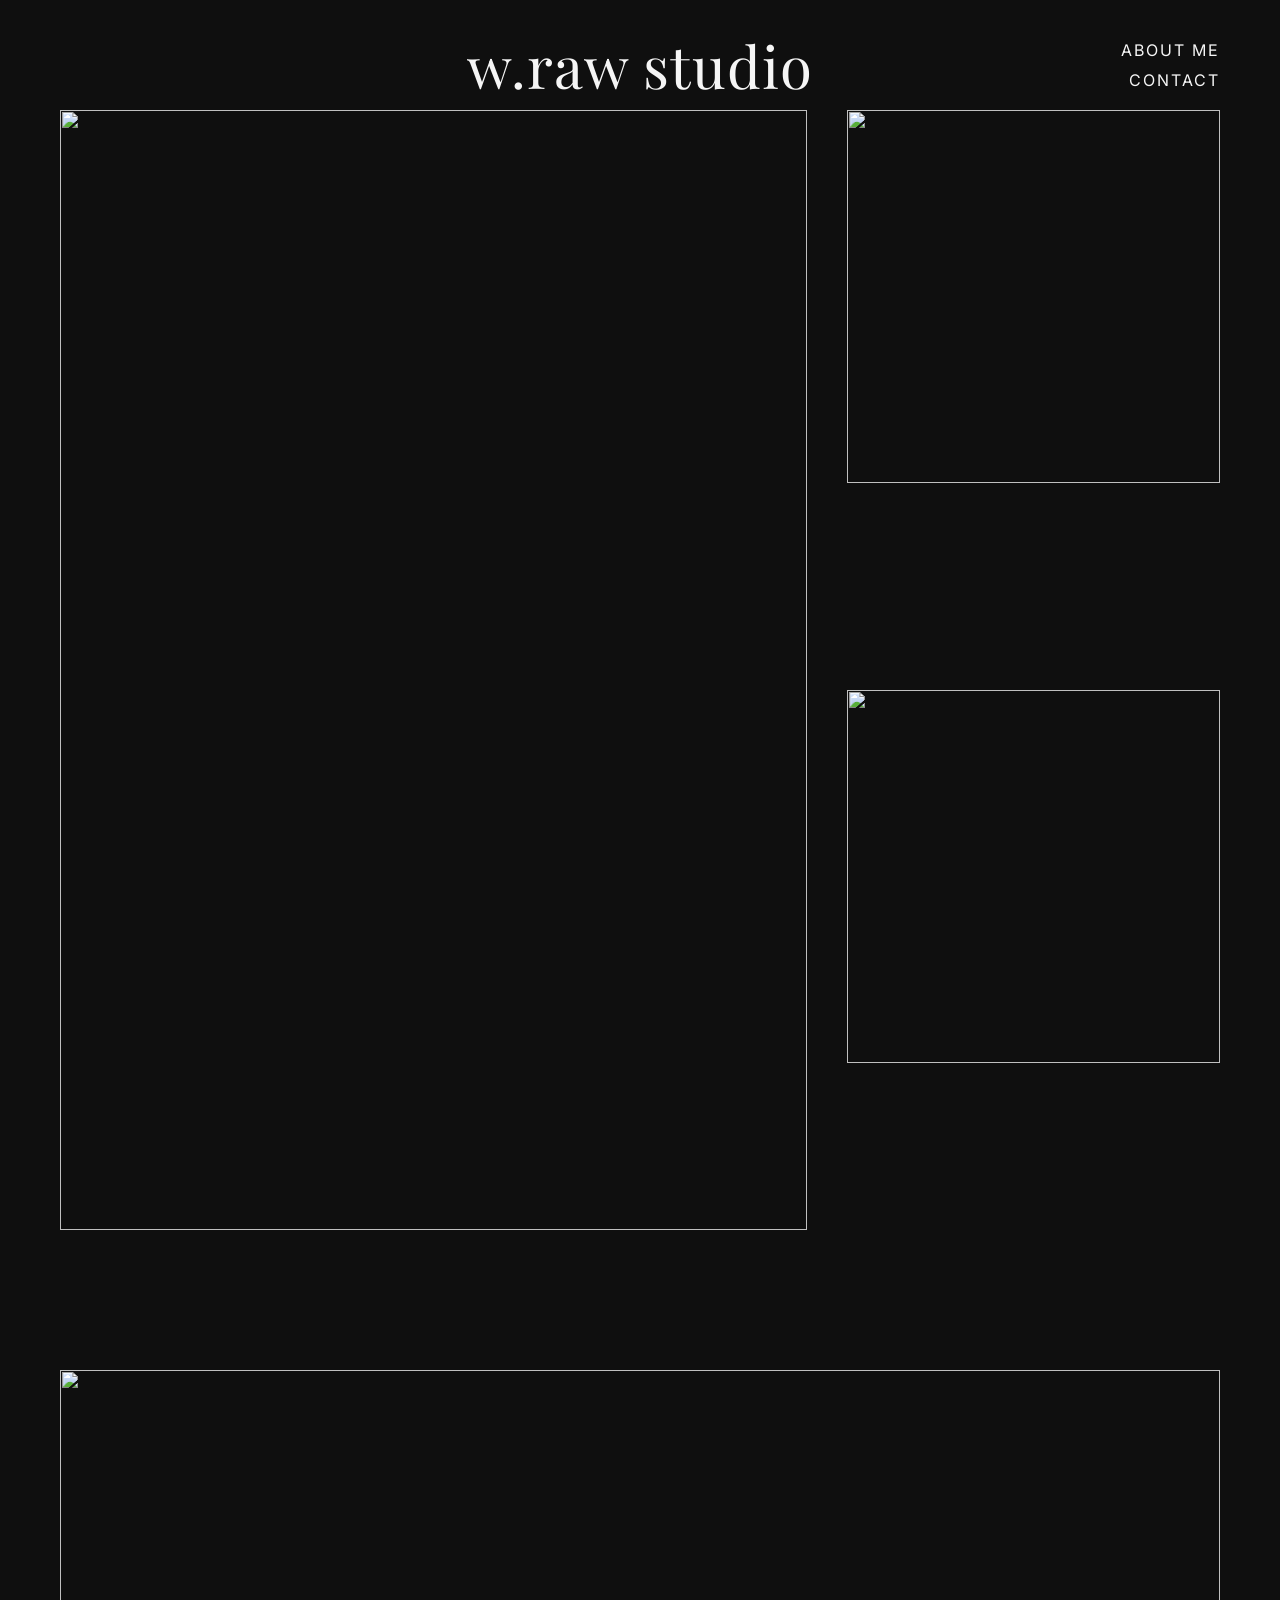
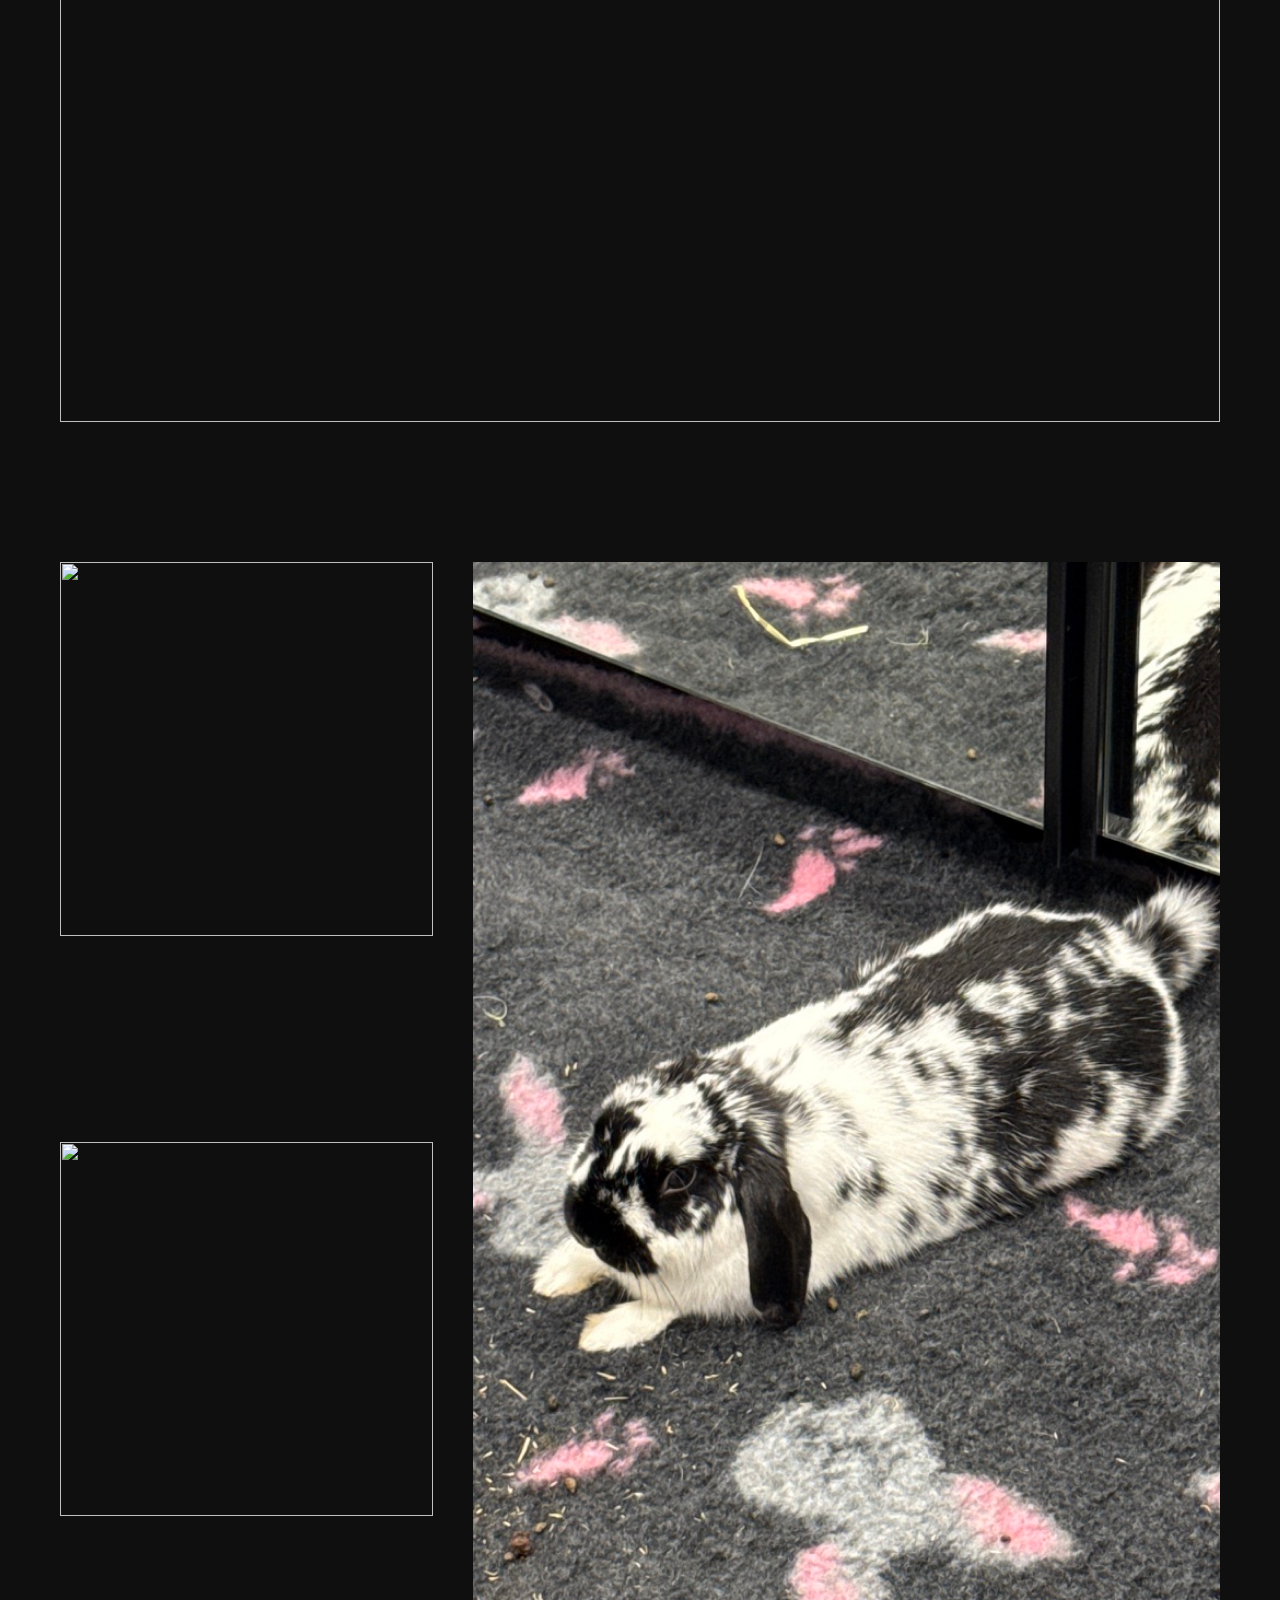
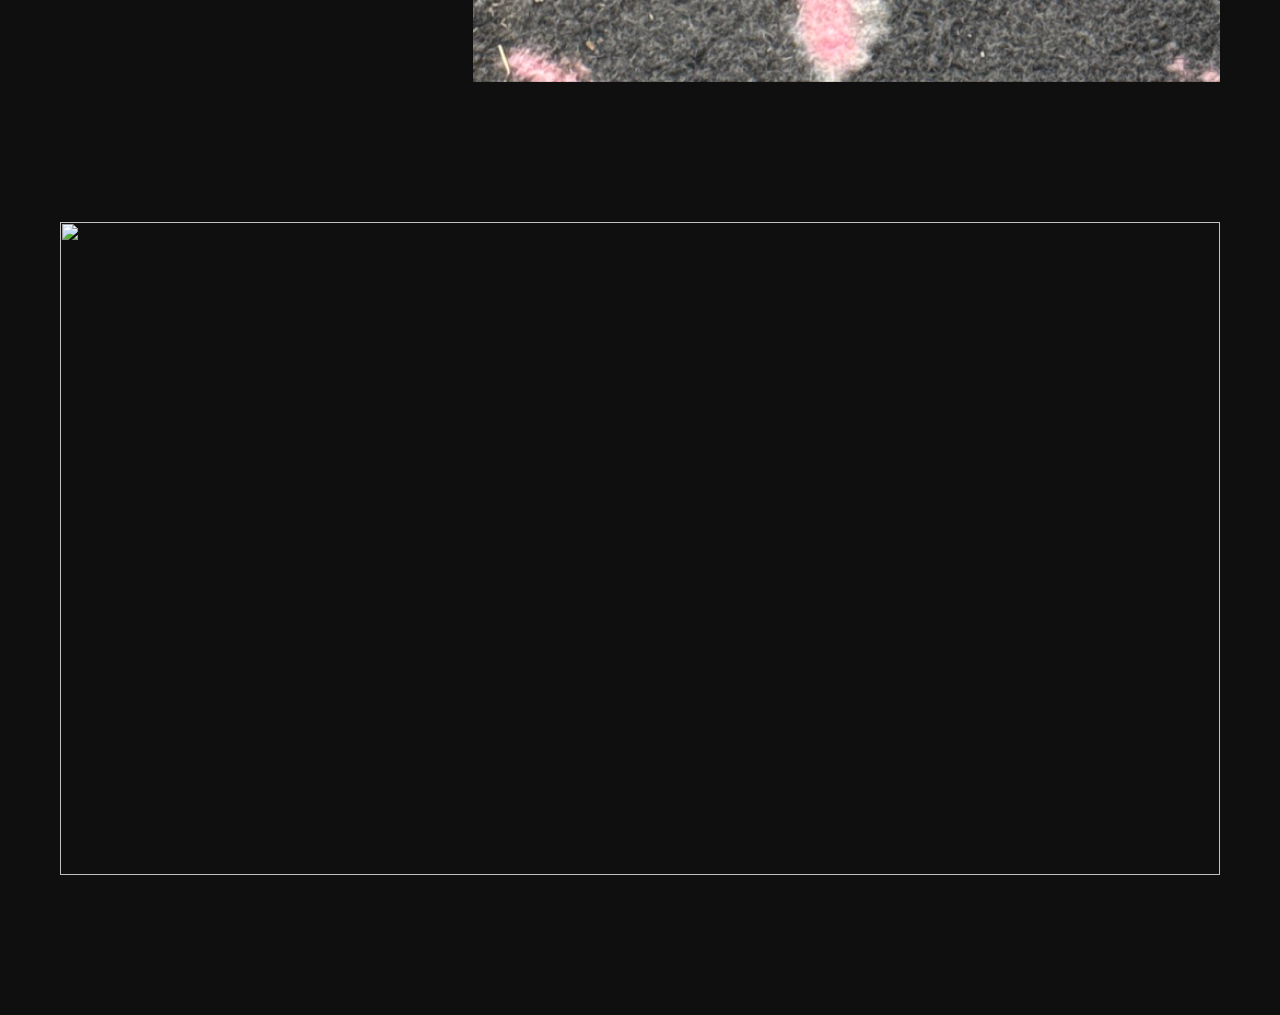
==== index.html @ 3a871390 "Initial portfolio site setup" ====
<!DOCTYPE html>
<html lang="en">

<head>
  <meta charset="UTF-8">
  <title>w.raw studio</title>
  <meta name="viewport" content="width=device-width, initial-scale=1.0">
  <meta name="description" content="Photography portfolio">

  <!-- Google Fonts -->
  <link href="https://fonts.googleapis.com/css2?family=Inter:wght@300;400;500&family=Playfair+Display:wght@400;500&display=swap" rel="stylesheet">

  <!-- Main Styles -->
  <link rel="stylesheet" href="styles.css">
</head>

<body>

  <!-- =========================
       TOP NAVIGATION
  ========================== -->
  <div class="top-nav">
    <a href="index.html" class="site-title">w.raw studio</a>

    <div class="desktop-nav">
      <a href="about.html">about me</a>
      <a href="contact.html">contact</a>
    </div>

    <div class="menu-icon" id="menuToggle">⌄</div>
  </div>

  <div class="dropdown-menu" id="dropdownMenu">
    <a href="about.html">about me</a>
    <a href="contact.html">contact</a>
  </div>


  <!-- =========================
       PHOTO FEED
  ========================== -->
  <main class="photo-feed">

    <!-- ROW 1 -->
    <section class="row three-layout">
      <div class="portrait shuffle"
           data-images="images/p1.jpg,images/p2.jpg,images/p3.jpg">

        <img class="active" src="images/p1.jpg" alt="">
        <img src="images/p2.jpg" alt="">

      </div>

      <div class="square">
        <img src="images/s1.jpg" alt="">
      </div>

      <div class="square">
        <img src="images/s2.jpg" alt="">
      </div>
    </section>


    <!-- ROW 2 -->
    <section class="row single-layout">
      <div class="wide">
        <img src="images/w1.jpg" alt="">
      </div>
    </section>


    <!-- ROW 3 (INVERTED) -->
    <section class="row three-layout inverted">

      <div class="square top-square">
        <img src="images/s3.jpg" alt="">
      </div>

      <div class="square bottom-square">
        <img src="images/s4.jpg" alt="">
      </div>

      <div class="portrait shuffle"
           data-images="images/image1.jpeg,images/image2.jpeg,images/image3.jpeg">

        <img class="active" src="images/image1.jpeg" alt="">
        <img src="images/image2.jpeg" alt="">

      </div>

    </section>


    <!-- ROW 4 -->
    <section class="row single-layout">
      <div class="wide">
        <img src="images/w2.jpg" alt="">
      </div>
    </section>

  </main>


  <!-- =========================
       SCRIPTS
  ========================== -->
  <script>

    /* MENU TOGGLE */
    const menuToggle = document.getElementById('menuToggle');
    const dropdownMenu = document.getElementById('dropdownMenu');

    if (menuToggle) {
      menuToggle.addEventListener('click', () => {
        dropdownMenu.classList.toggle('open');
        menuToggle.classList.toggle('open');
      });
    }

    /* SHUFFLE CROSSFADE (SOFT RANDOM ORDER) */
    const shufflePanels = document.querySelectorAll('.shuffle');

    shufflePanels.forEach(panel => {
      let images = panel.dataset.images.split(',');
      const imgs = panel.querySelectorAll('img');

      // Shuffle once on load
      images = images.sort(() => Math.random() - 0.5);

      let currentIndex = 0;
      let visibleIndex = 0;

      setInterval(() => {

        const nextIndex = (currentIndex + 1) % images.length;

        const hiddenImg = imgs[visibleIndex === 0 ? 1 : 0];
        hiddenImg.src = images[nextIndex];

        hiddenImg.classList.add('active');
        imgs[visibleIndex].classList.remove('active');

        visibleIndex = visibleIndex === 0 ? 1 : 0;
        currentIndex = nextIndex;

      }, 6000);
    });

  </script>

</body>
</html>
---- styles.css ----
/* =========================================
   COLOR SYSTEM
========================================= */
:root {
  --bg-color: #0f0f0f;
  --text-color: #f5f5f5;
  --accent-color: #b5b5b5;
}

/* =========================================
   BASE
========================================= */
body {
  margin: 0;
  font-family: 'Inter', sans-serif;
  font-weight: 300;
  background-color: var(--bg-color);
  color: var(--text-color);
}

/* =========================================
   RESET
========================================= */
* {
  box-sizing: border-box;
}

/* =========================================
   TOP NAVIGATION
========================================= */
.top-nav {
  position: relative;
  width: 100%;
  padding: 40px 60px 20px 60px;
  display: flex;
  align-items: center;
}

/* Centered site title */
.site-title {
  position: absolute;
  left: 50%;
  transform: translateX(-50%);
  font-family: 'Playfair Display', serif;
  font-size: 58px;
  font-weight: 400;
  letter-spacing: 1px;
  text-decoration: none;
  color: var(--text-color);
}

/* Desktop nav (stacked vertically on right) */
.desktop-nav {
  margin-left: auto;
  display: none;
  flex-direction: column;
  gap: 10px;
  text-align: right;
}

.desktop-nav a {
  text-decoration: none;
  color: var(--text-color);
  font-size: 16px;
  letter-spacing: 2px;
  font-weight: 400;
  text-transform: uppercase;
}

.desktop-nav a:hover,
.dropdown-menu a:hover {
  color: var(--accent-color);
}

/* Menu icon (mobile) */
.menu-icon {
  margin-left: auto;
  font-size: 28px;
  cursor: pointer;
  transition: transform 0.3s ease;
}

.menu-icon.open {
  transform: rotate(180deg);
}

/* =========================================
   MOBILE DROPDOWN
========================================= */
.dropdown-menu {
  padding: 0 60px;
  display: flex;
  flex-direction: column;
  gap: 30px;

  max-height: 0;
  overflow: hidden;
  transition: max-height 0.4s ease;
}

.desktop-nav a {
  text-decoration: none;
  color: var(--text-color);
  font-size: 16px;
  letter-spacing: 2px;
  font-weight: 400;
  text-transform: uppercase;
}

.dropdown-menu.open {
  max-height: 300px;
  margin-bottom: 40px;
}

/* =========================================
   EDITORIAL PHOTO SYSTEM
========================================= */
.photo-feed {
  display: flex;
  flex-direction: column;
  gap: 140px;
  padding: 0 60px 140px 60px;

  max-width: 1400px;
  margin: 0 auto;
}

.row {
  display: grid;
  gap: 40px;
}

/* THREE LAYOUT NORMAL */
.three-layout {
  grid-template-columns: 2fr 1fr;
  grid-template-rows: auto auto;
}

.three-layout .portrait {
  grid-column: 1;
  grid-row: 1 / span 2;
}

.three-layout .square:nth-child(2) {
  grid-column: 2;
  grid-row: 1;
}

.three-layout .square:nth-child(3) {
  grid-column: 2;
  grid-row: 2;
}

/* THREE LAYOUT INVERTED */
.three-layout.inverted {
  grid-template-columns: 1fr 2fr;
  grid-template-rows: auto auto;
}

.three-layout.inverted .portrait {
  grid-column: 2;
  grid-row: 1 / span 2;
}

.three-layout.inverted .top-square {
  grid-column: 1;
  grid-row: 1;
}

.three-layout.inverted .bottom-square {
  grid-column: 1;
  grid-row: 2;
}

/* RATIOS */
.portrait {
  aspect-ratio: 2 / 3;
  overflow: hidden;
}

.square {
  aspect-ratio: 1 / 1;
  overflow: hidden;
}

.wide {
  aspect-ratio: 16 / 9;
  overflow: hidden;
}

/* IMAGE BEHAVIOR */
.photo-feed img {
  width: 100%;
  height: 100%;
  object-fit: cover;
  display: block;
}

/* =========================================
   SHUFFLE CROSSFADE (STABLE VERSION)
========================================= */

.shuffle {
  position: relative;
}

.shuffle img {
  position: absolute;
  inset: 0;
  width: 100%;
  height: 100%;
  object-fit: cover;
  opacity: 0;
  transition: opacity 1s ease;
}

.shuffle img.active {
  opacity: 1;
}

/* =========================================
   CONTENT PAGES
========================================= */
.content-page {
  padding: 60px;
}

.content-wrapper {
  max-width: 700px;
}

.content-wrapper h1 {
  font-family: 'Playfair Display', serif;
  font-size: 48px;
  margin-bottom: 40px;
  font-weight: 400;
  letter-spacing: 0.5px;
}

.content-wrapper p {
  font-size: 17px;
  line-height: 1.8;
  letter-spacing: 0.3px;
}

/* =========================================
   DESKTOP MODE
========================================= */
@media (min-width: 900px) {

  .menu-icon {
    display: none;
  }

  .desktop-nav {
    display: flex;
  }

  .dropdown-menu {
    display: none;
  }
}

/* =========================================
   MOBILE STACKING
========================================= */
@media (max-width: 900px) {

  .row {
    grid-template-columns: 1fr !important;
  }

  .three-layout .portrait,
  .three-layout.inverted .portrait {
    grid-column: auto;
    grid-row: auto;
  }

  .photo-feed {
    gap: 80px;
    padding: 0 30px 80px 30px;
  }

  .site-title {
    font-size: 42px;
  }
}
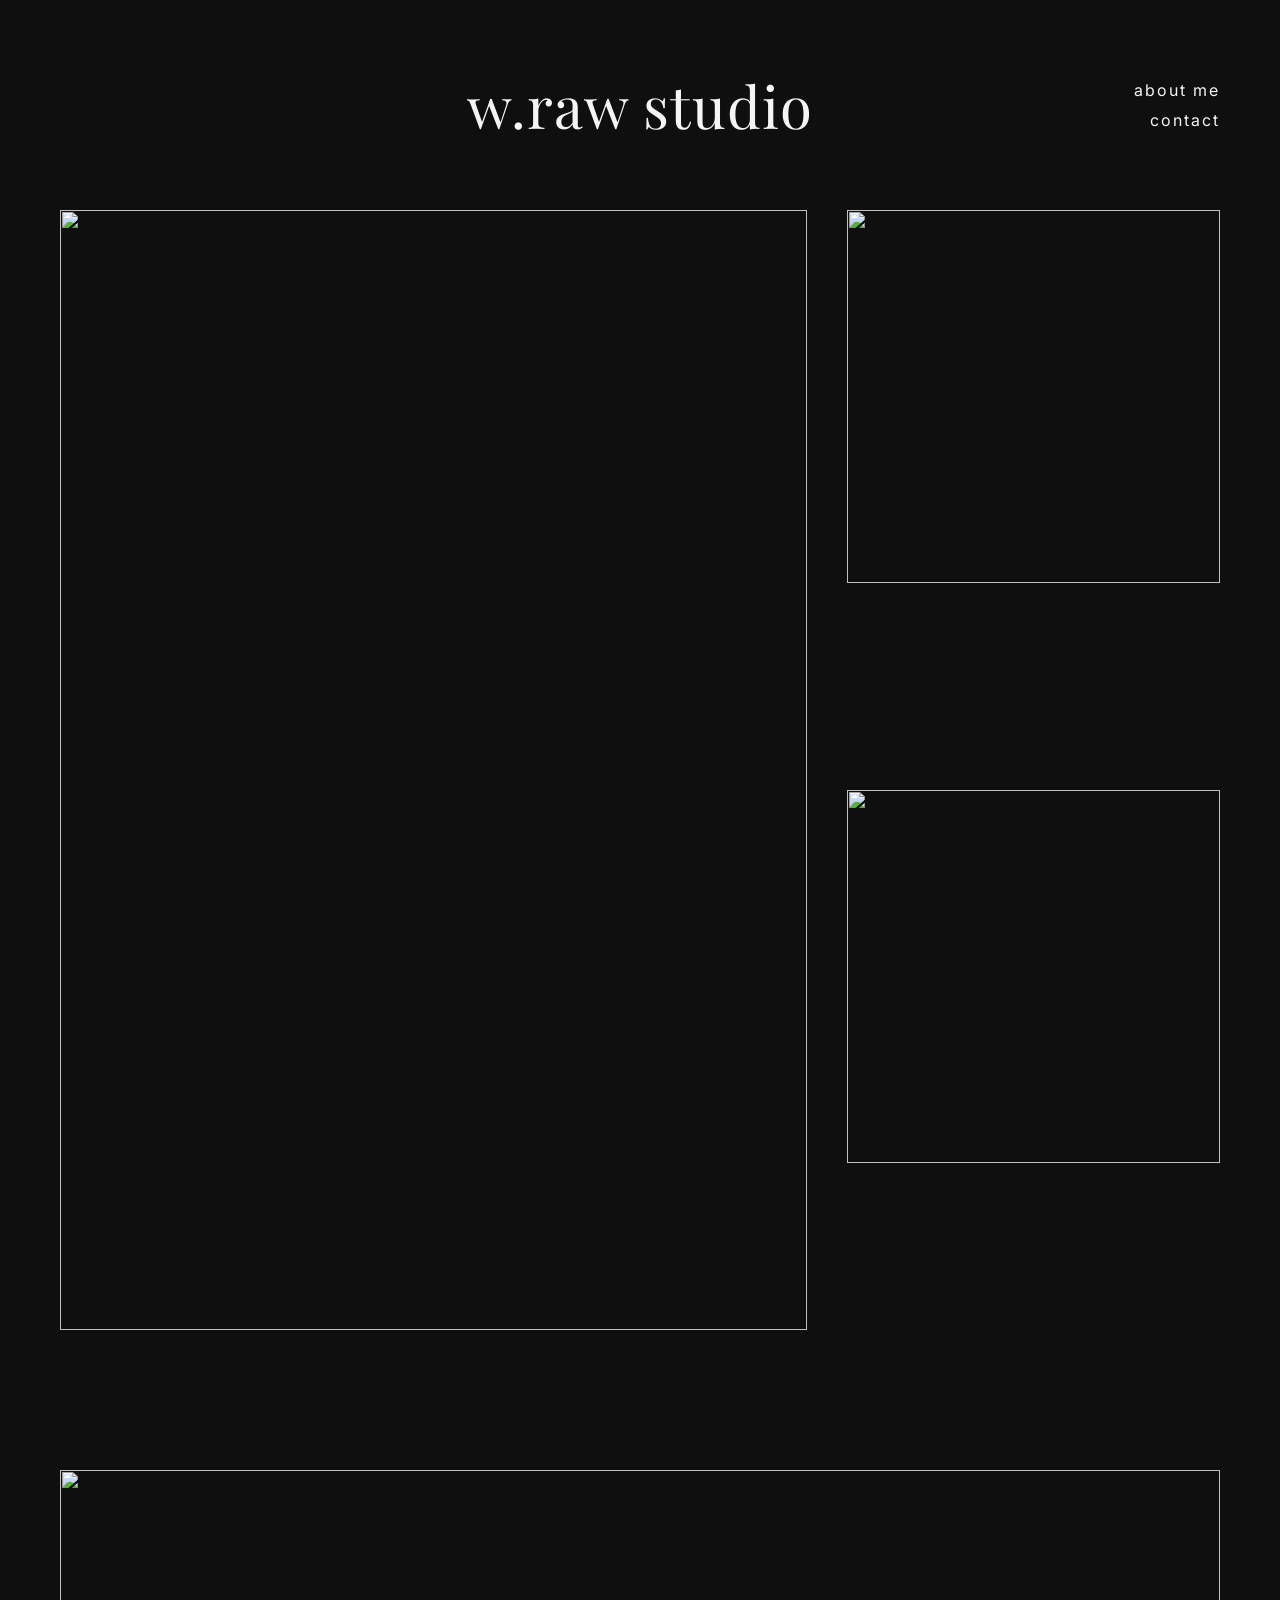
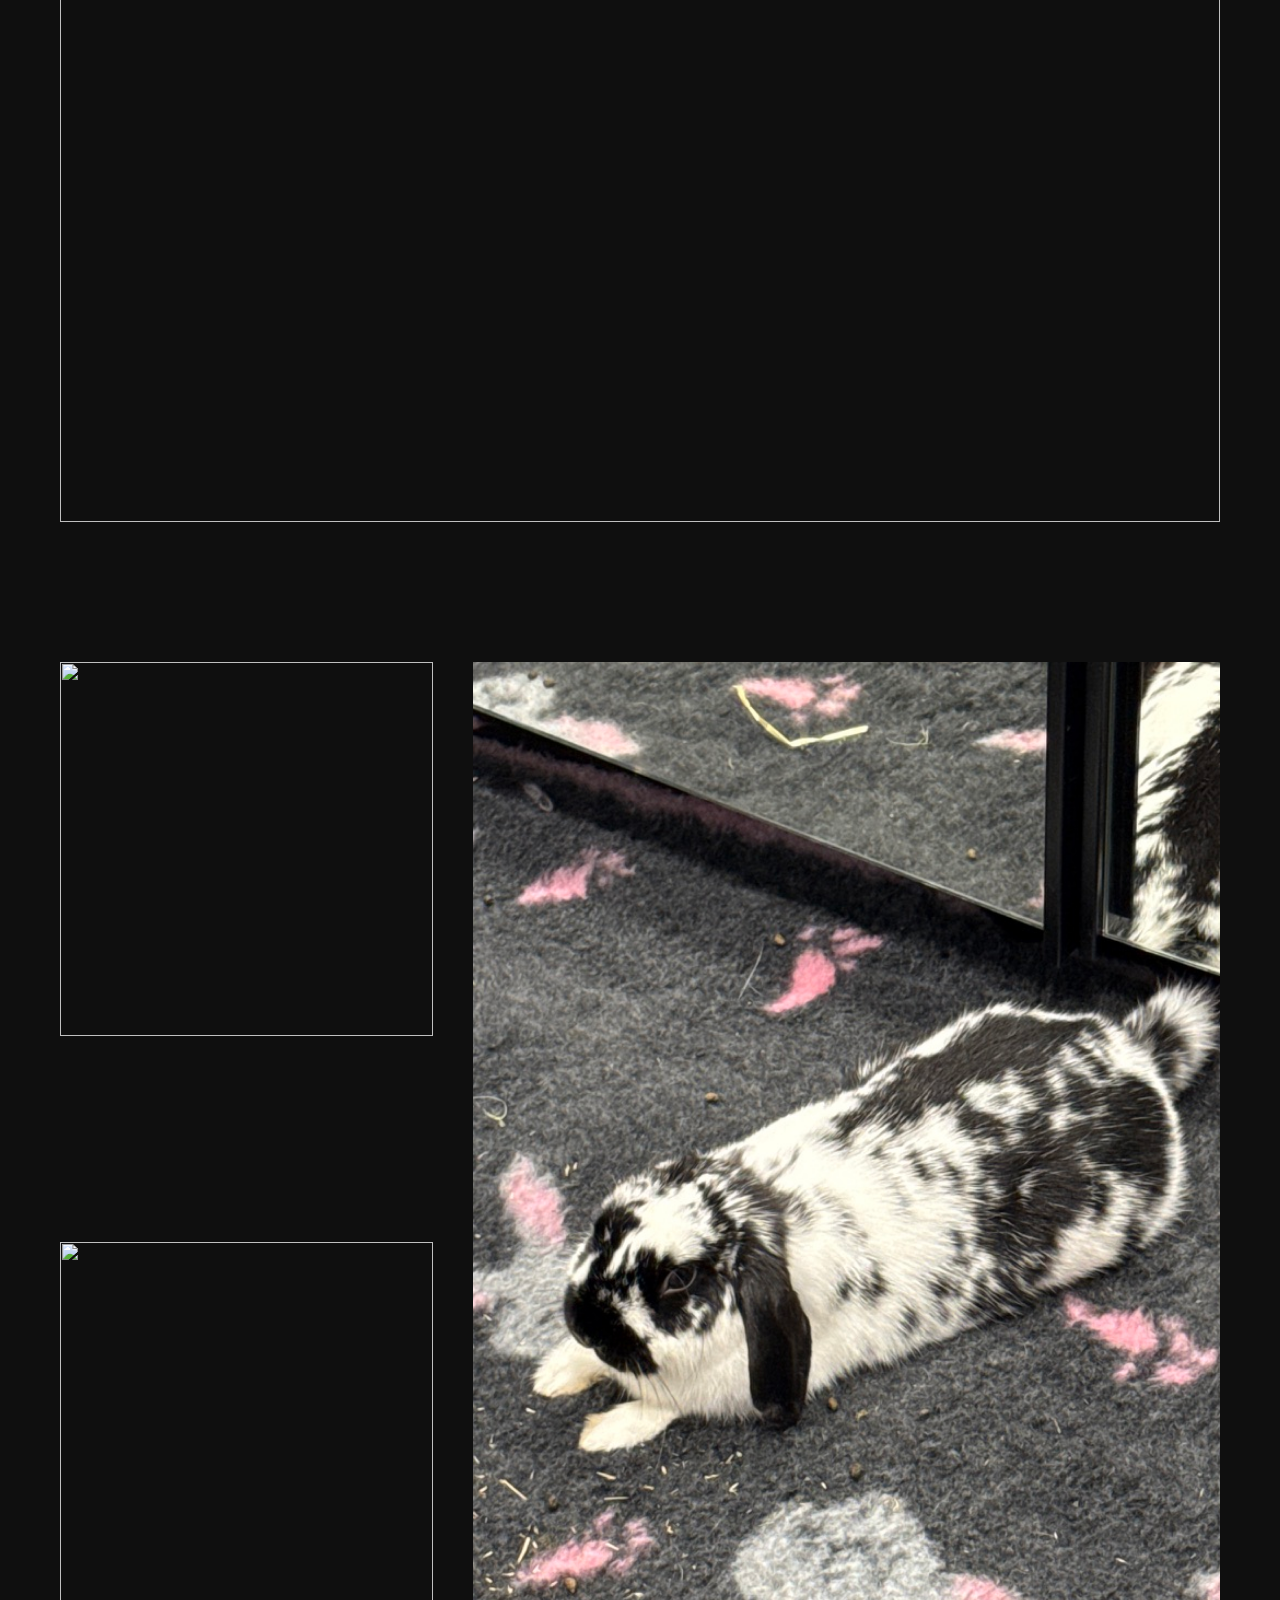
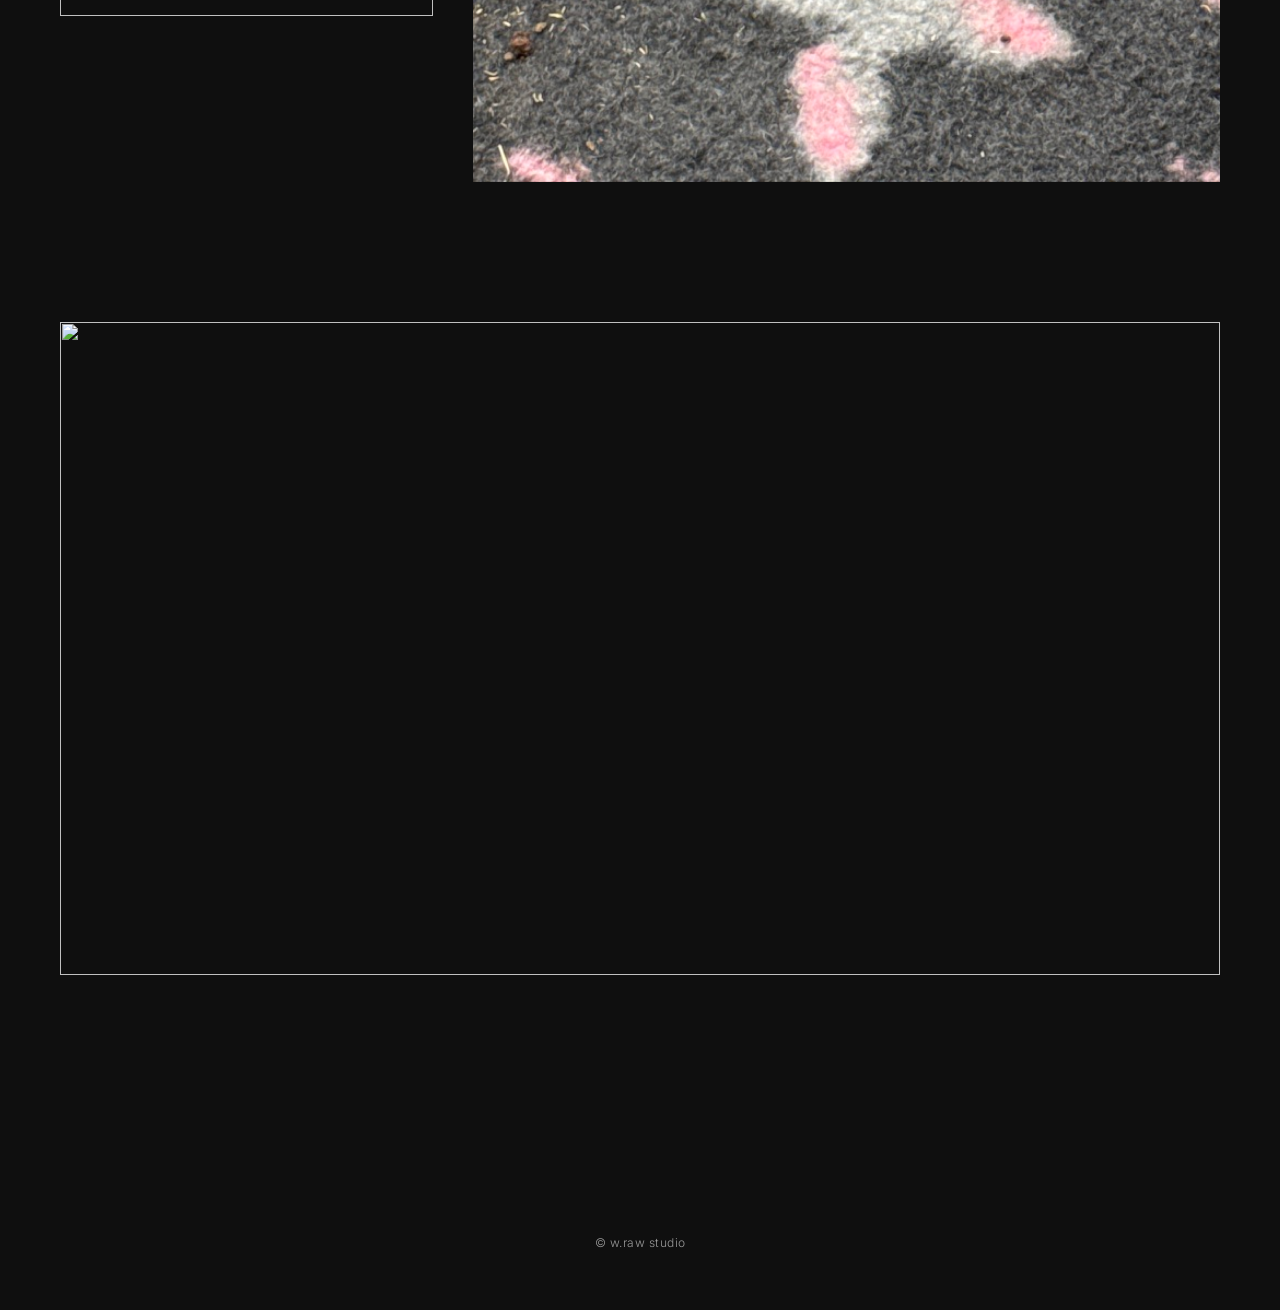
==== commit 15405993: "copyright" ====
--- a/index.html
+++ b/index.html
@@ -5,6 +5,7 @@
   <meta charset="UTF-8">
   <title>w.raw studio</title>
   <meta name="viewport" content="width=device-width, initial-scale=1.0">
+  <meta name="format-detection" content="telephone=no">
   <meta name="description" content="Photography portfolio">
 
   <!-- Google Fonts -->
@@ -104,49 +105,79 @@
   <!-- =========================
        SCRIPTS
   ========================== -->
-  <script>
+ <script>
 
-    /* MENU TOGGLE */
-    const menuToggle = document.getElementById('menuToggle');
-    const dropdownMenu = document.getElementById('dropdownMenu');
+/* MENU TOGGLE */
+const menuToggle = document.getElementById('menuToggle');
+const dropdownMenu = document.getElementById('dropdownMenu');
 
-    if (menuToggle) {
-      menuToggle.addEventListener('click', () => {
-        dropdownMenu.classList.toggle('open');
-        menuToggle.classList.toggle('open');
-      });
-    }
+if (menuToggle) {
+  menuToggle.addEventListener('click', () => {
+    dropdownMenu.classList.toggle('open');
+    menuToggle.classList.toggle('open');
+  });
+}
 
-    /* SHUFFLE CROSSFADE (SOFT RANDOM ORDER) */
-    const shufflePanels = document.querySelectorAll('.shuffle');
 
-    shufflePanels.forEach(panel => {
-      let images = panel.dataset.images.split(',');
-      const imgs = panel.querySelectorAll('img');
+/* =========================
+   STABLE SHUFFLE (CLEAN VERSION)
+========================= */
 
-      // Shuffle once on load
-      images = images.sort(() => Math.random() - 0.5);
+const shufflePanels = document.querySelectorAll('.shuffle');
 
-      let currentIndex = 0;
-      let visibleIndex = 0;
+shufflePanels.forEach((panel, panelIndex) => {
 
-      setInterval(() => {
+  let images = panel.dataset.images.split(',');
 
-        const nextIndex = (currentIndex + 1) % images.length;
+  // Shuffle once on load
+  images = images.sort(() => Math.random() - 0.5);
 
-        const hiddenImg = imgs[visibleIndex === 0 ? 1 : 0];
-        hiddenImg.src = images[nextIndex];
+  const imgs = panel.querySelectorAll('img');
 
-        hiddenImg.classList.add('active');
-        imgs[visibleIndex].classList.remove('active');
+  let currentIndex = 0;
+  let visibleIndex = 0;
 
-        visibleIndex = visibleIndex === 0 ? 1 : 0;
-        currentIndex = nextIndex;
+  const baseDelay = 4800;        // slightly shorter than 6000
+  const stagger = panelIndex * 800;
 
-      }, 6000);
-    });
+  setTimeout(() => {
 
-  </script>
+    setInterval(() => {
+
+      const nextIndex = (currentIndex + 1) % images.length;
+      const nextSrc = images[nextIndex];
+
+      const hiddenImg = imgs[visibleIndex === 0 ? 1 : 0];
+
+      // Preload next image quietly
+      const preload = new Image();
+      preload.src = nextSrc;
+
+      hiddenImg.src = nextSrc;
+
+      hiddenImg.classList.add('active');
+      imgs[visibleIndex].classList.remove('active');
+
+      visibleIndex = visibleIndex === 0 ? 1 : 0;
+      currentIndex = nextIndex;
+
+    }, baseDelay);
+
+  }, stagger);
+
+});
+
+
+/* DISABLE RIGHT CLICK */
+document.addEventListener("contextmenu", function (e) {
+  e.preventDefault();
+});
+
+</script>
+
+<footer class="site-footer">
+  © w.raw studio
+</footer>
 
 </body>
 </html>
--- a/styles.css
+++ b/styles.css
@@ -16,13 +16,26 @@
   font-weight: 300;
   background-color: var(--bg-color);
   color: var(--text-color);
-}
-
-/* =========================================
-   RESET
-========================================= */
+  -webkit-touch-callout: none;
+  -webkit-font-smoothing: antialiased;
+  -moz-osx-font-smoothing: grayscale;
+  text-rendering: optimizeLegibility;
+}
+
 * {
   box-sizing: border-box;
+  -webkit-tap-highlight-color: transparent;
+}
+
+/* =========================================
+   LINK RESET
+========================================= */
+a,
+a:visited,
+a:hover,
+a:active {
+  text-decoration: none !important;
+  color: var(--text-color) !important;
 }
 
 /* =========================================
@@ -31,12 +44,11 @@
 .top-nav {
   position: relative;
   width: 100%;
-  padding: 40px 60px 20px 60px;
+  padding: 80px 60px;
   display: flex;
   align-items: center;
 }
 
-/* Centered site title */
 .site-title {
   position: absolute;
   left: 50%;
@@ -45,11 +57,9 @@
   font-size: 58px;
   font-weight: 400;
   letter-spacing: 1px;
-  text-decoration: none;
   color: var(--text-color);
 }
 
-/* Desktop nav (stacked vertically on right) */
 .desktop-nav {
   margin-left: auto;
   display: none;
@@ -59,12 +69,10 @@
 }
 
 .desktop-nav a {
-  text-decoration: none;
-  color: var(--text-color);
   font-size: 16px;
   letter-spacing: 2px;
   font-weight: 400;
-  text-transform: uppercase;
+  transition: color 0.3s ease;
 }
 
 .desktop-nav a:hover,
@@ -72,7 +80,6 @@
   color: var(--accent-color);
 }
 
-/* Menu icon (mobile) */
 .menu-icon {
   margin-left: auto;
   font-size: 28px;
@@ -92,19 +99,9 @@
   display: flex;
   flex-direction: column;
   gap: 30px;
-
   max-height: 0;
   overflow: hidden;
-  transition: max-height 0.4s ease;
-}
-
-.desktop-nav a {
-  text-decoration: none;
-  color: var(--text-color);
-  font-size: 16px;
-  letter-spacing: 2px;
-  font-weight: 400;
-  text-transform: uppercase;
+  transition: max-height 0.45s cubic-bezier(0.4, 0, 0.2, 1);
 }
 
 .dropdown-menu.open {
@@ -113,14 +110,13 @@
 }
 
 /* =========================================
-   EDITORIAL PHOTO SYSTEM
+   PHOTO SYSTEM
 ========================================= */
 .photo-feed {
   display: flex;
   flex-direction: column;
   gap: 140px;
-  padding: 0 60px 140px 60px;
-
+  padding: 0 60px 140px;
   max-width: 1400px;
   margin: 0 auto;
 }
@@ -130,7 +126,7 @@
   gap: 40px;
 }
 
-/* THREE LAYOUT NORMAL */
+/* THREE LAYOUT */
 .three-layout {
   grid-template-columns: 2fr 1fr;
   grid-template-rows: auto auto;
@@ -151,7 +147,7 @@
   grid-row: 2;
 }
 
-/* THREE LAYOUT INVERTED */
+/* INVERTED */
 .three-layout.inverted {
   grid-template-columns: 1fr 2fr;
   grid-template-rows: auto auto;
@@ -173,22 +169,18 @@
 }
 
 /* RATIOS */
-.portrait {
-  aspect-ratio: 2 / 3;
+.portrait,
+.square,
+.wide {
+  position: relative;
   overflow: hidden;
 }
 
-.square {
-  aspect-ratio: 1 / 1;
-  overflow: hidden;
-}
-
-.wide {
-  aspect-ratio: 16 / 9;
-  overflow: hidden;
-}
-
-/* IMAGE BEHAVIOR */
+.portrait { aspect-ratio: 2 / 3; }
+.square   { aspect-ratio: 1 / 1; }
+.wide     { aspect-ratio: 16 / 9; }
+
+/* IMAGES */
 .photo-feed img {
   width: 100%;
   height: 100%;
@@ -196,10 +188,7 @@
   display: block;
 }
 
-/* =========================================
-   SHUFFLE CROSSFADE (STABLE VERSION)
-========================================= */
-
+/* SHUFFLE */
 .shuffle {
   position: relative;
 }
@@ -207,57 +196,42 @@
 .shuffle img {
   position: absolute;
   inset: 0;
-  width: 100%;
-  height: 100%;
-  object-fit: cover;
   opacity: 0;
-  transition: opacity 1s ease;
+  transform: scale(1.01);
+  transition:
+    opacity 1.2s cubic-bezier(0.4, 0, 0.2, 1),
+    transform 6s ease-out;
 }
 
 .shuffle img.active {
   opacity: 1;
-}
-
-/* =========================================
-   CONTENT PAGES
-========================================= */
-.content-page {
-  padding: 60px;
-}
-
-.content-wrapper {
-  max-width: 700px;
-}
-
-.content-wrapper h1 {
-  font-family: 'Playfair Display', serif;
-  font-size: 48px;
-  margin-bottom: 40px;
-  font-weight: 400;
-  letter-spacing: 0.5px;
-}
-
-.content-wrapper p {
-  font-size: 17px;
-  line-height: 1.8;
-  letter-spacing: 0.3px;
-}
-
-/* =========================================
-   DESKTOP MODE
+  transform: scale(1);
+}
+
+/* =========================================
+   DESKTOP NAV VISIBILITY
 ========================================= */
 @media (min-width: 900px) {
-
-  .menu-icon {
-    display: none;
-  }
-
-  .desktop-nav {
-    display: flex;
-  }
-
-  .dropdown-menu {
-    display: none;
+  .menu-icon { display: none; }
+  .desktop-nav { display: flex; }
+  .dropdown-menu { display: none; }
+}
+
+/* =========================================
+   MID DESKTOP COLLAPSE
+========================================= */
+@media (max-width: 1100px) and (min-width: 901px) {
+
+  .three-layout,
+  .three-layout.inverted {
+    grid-template-columns: 1fr;
+    grid-template-rows: auto;
+  }
+
+  .three-layout *,
+  .three-layout.inverted * {
+    grid-column: auto !important;
+    grid-row: auto !important;
   }
 }
 
@@ -266,22 +240,46 @@
 ========================================= */
 @media (max-width: 900px) {
 
-  .row {
-    grid-template-columns: 1fr !important;
-  }
-
-  .three-layout .portrait,
-  .three-layout.inverted .portrait {
-    grid-column: auto;
-    grid-row: auto;
+  .three-layout,
+  .three-layout.inverted {
+    grid-template-columns: 1fr;
+    grid-template-rows: auto;
+  }
+
+  .three-layout *,
+  .three-layout.inverted * {
+    grid-column: auto !important;
+    grid-row: auto !important;
   }
 
   .photo-feed {
     gap: 80px;
-    padding: 0 30px 80px 30px;
+    padding: 0 30px 80px;
   }
 
   .site-title {
-    font-size: 42px;
-  }
+    font-size: 38px;
+    line-height: 1.1;
+  }
+}
+
+/* =========================================
+   FOOTER
+========================================= */
+.site-footer {
+  text-align: center;
+  font-size: 12px;
+  letter-spacing: 0.5px;
+  color: rgba(245, 245, 245, 0.6);
+  padding: 120px 20px 60px;
+}
+
+/* =========================================
+   IMAGE PROTECTION
+========================================= */
+img {
+  user-select: none;
+  -webkit-user-select: none;
+  -webkit-user-drag: none;
+  pointer-events: auto;
 }
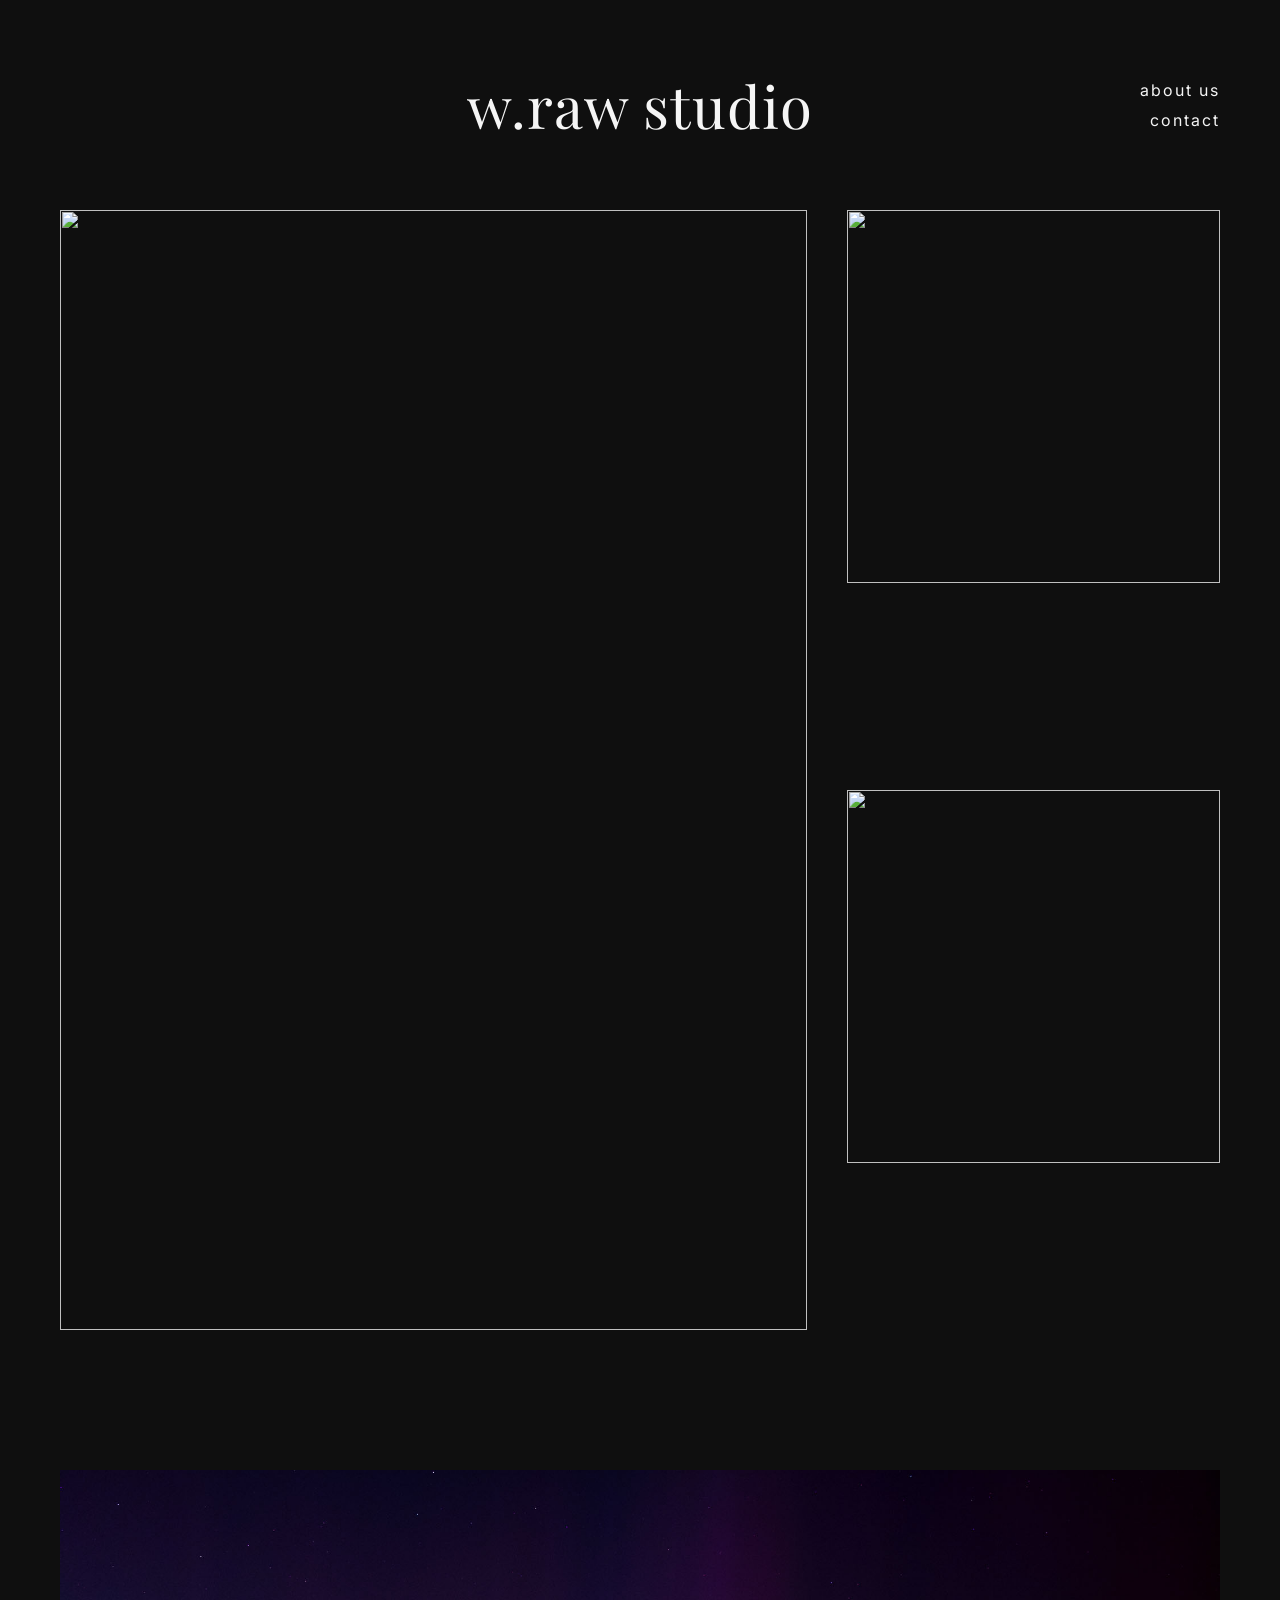
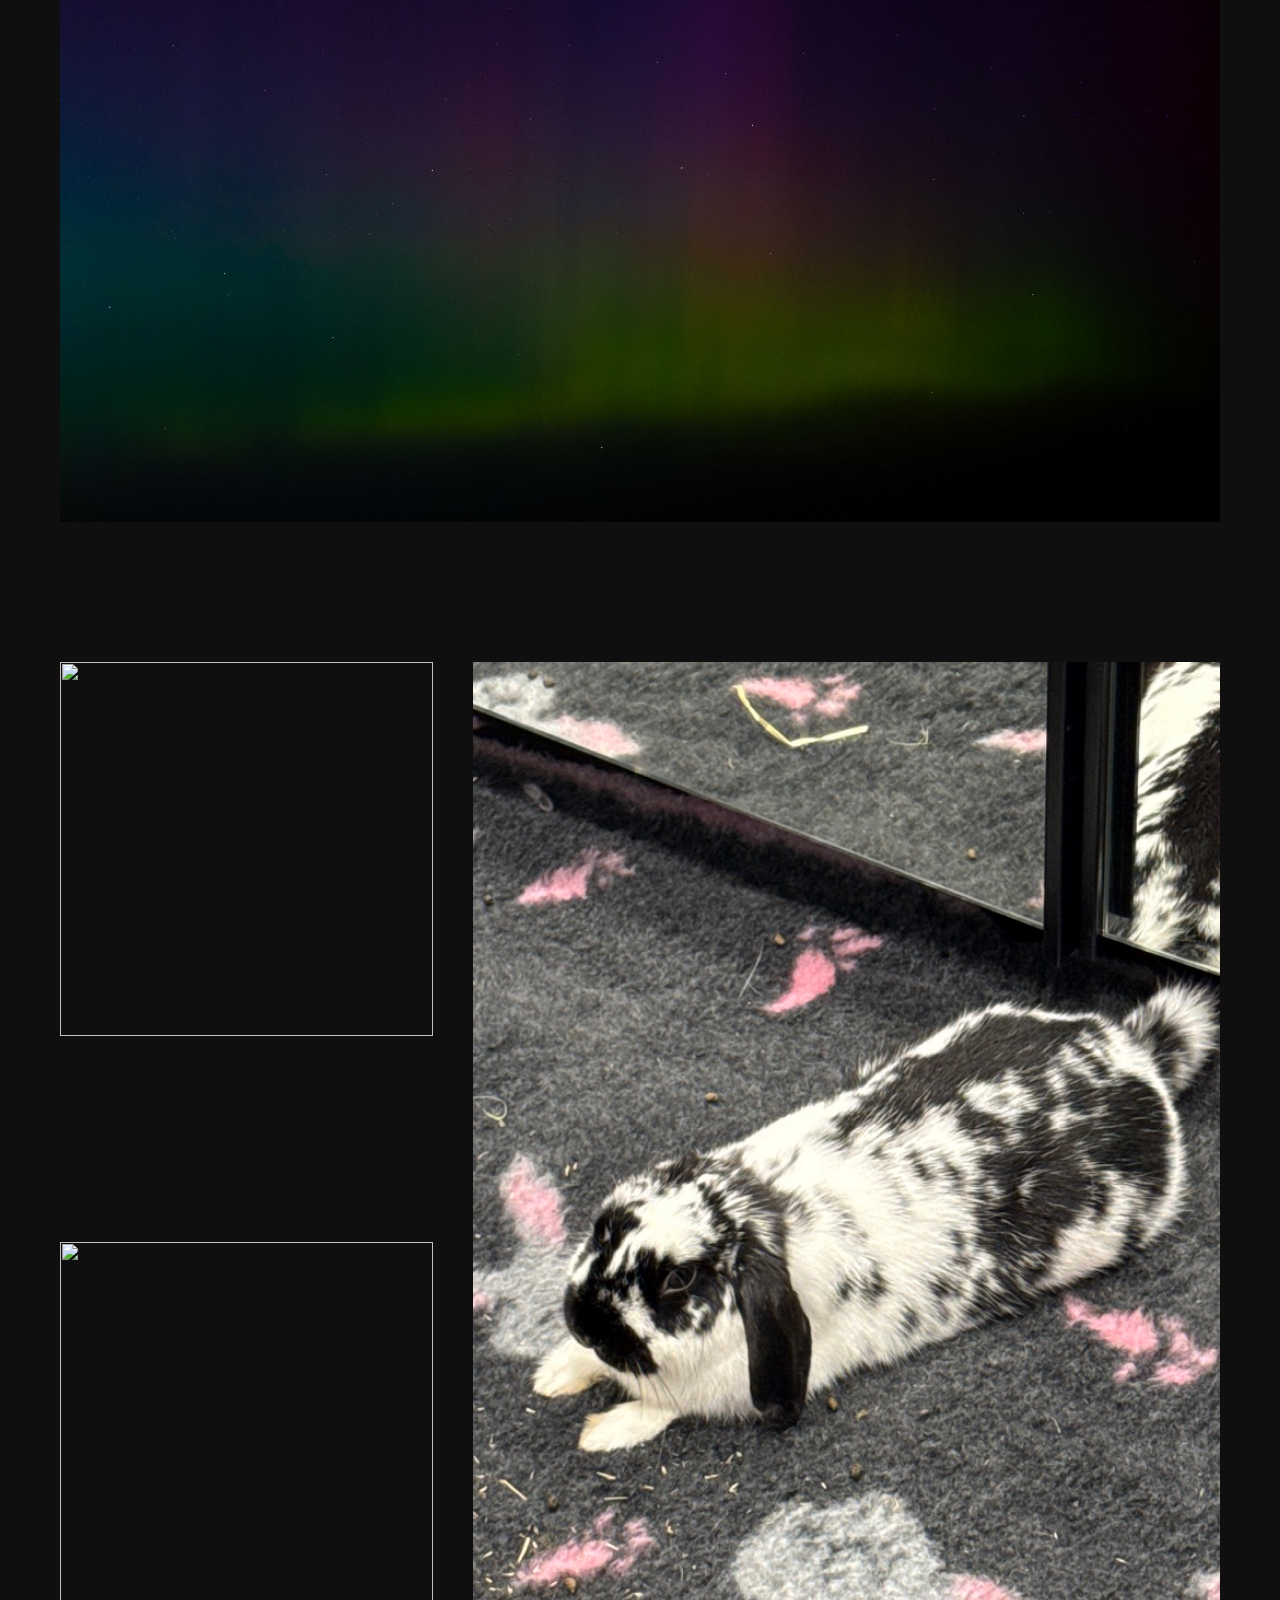
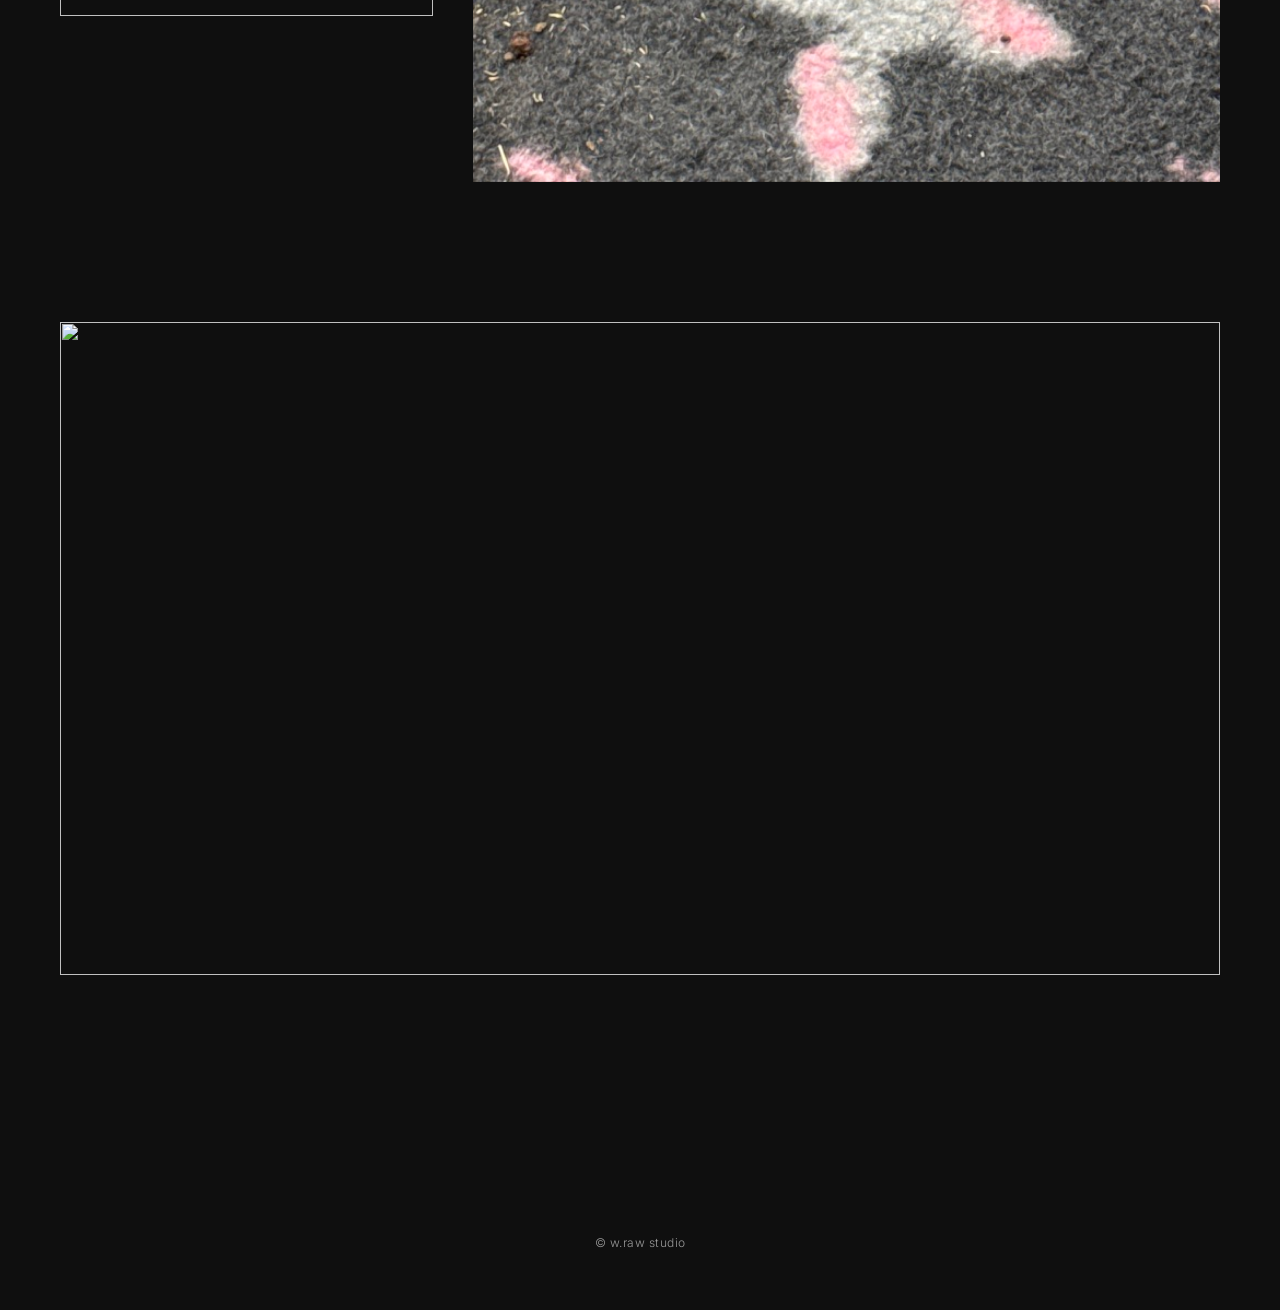
==== commit 8b3c6555: "copyright" ====
--- a/index.html
+++ b/index.html
@@ -24,7 +24,7 @@
     <a href="index.html" class="site-title">w.raw studio</a>
 
     <div class="desktop-nav">
-      <a href="about.html">about me</a>
+      <a href="about.html">about us</a>
       <a href="contact.html">contact</a>
     </div>
 
@@ -32,7 +32,7 @@
   </div>
 
   <div class="dropdown-menu" id="dropdownMenu">
-    <a href="about.html">about me</a>
+    <a href="about.html">about us</a>
     <a href="contact.html">contact</a>
   </div>
 
@@ -65,7 +65,7 @@
     <!-- ROW 2 -->
     <section class="row single-layout">
       <div class="wide">
-        <img src="images/w1.jpg" alt="">
+        <img src="images/image4.jpg" alt="">
       </div>
     </section>
 
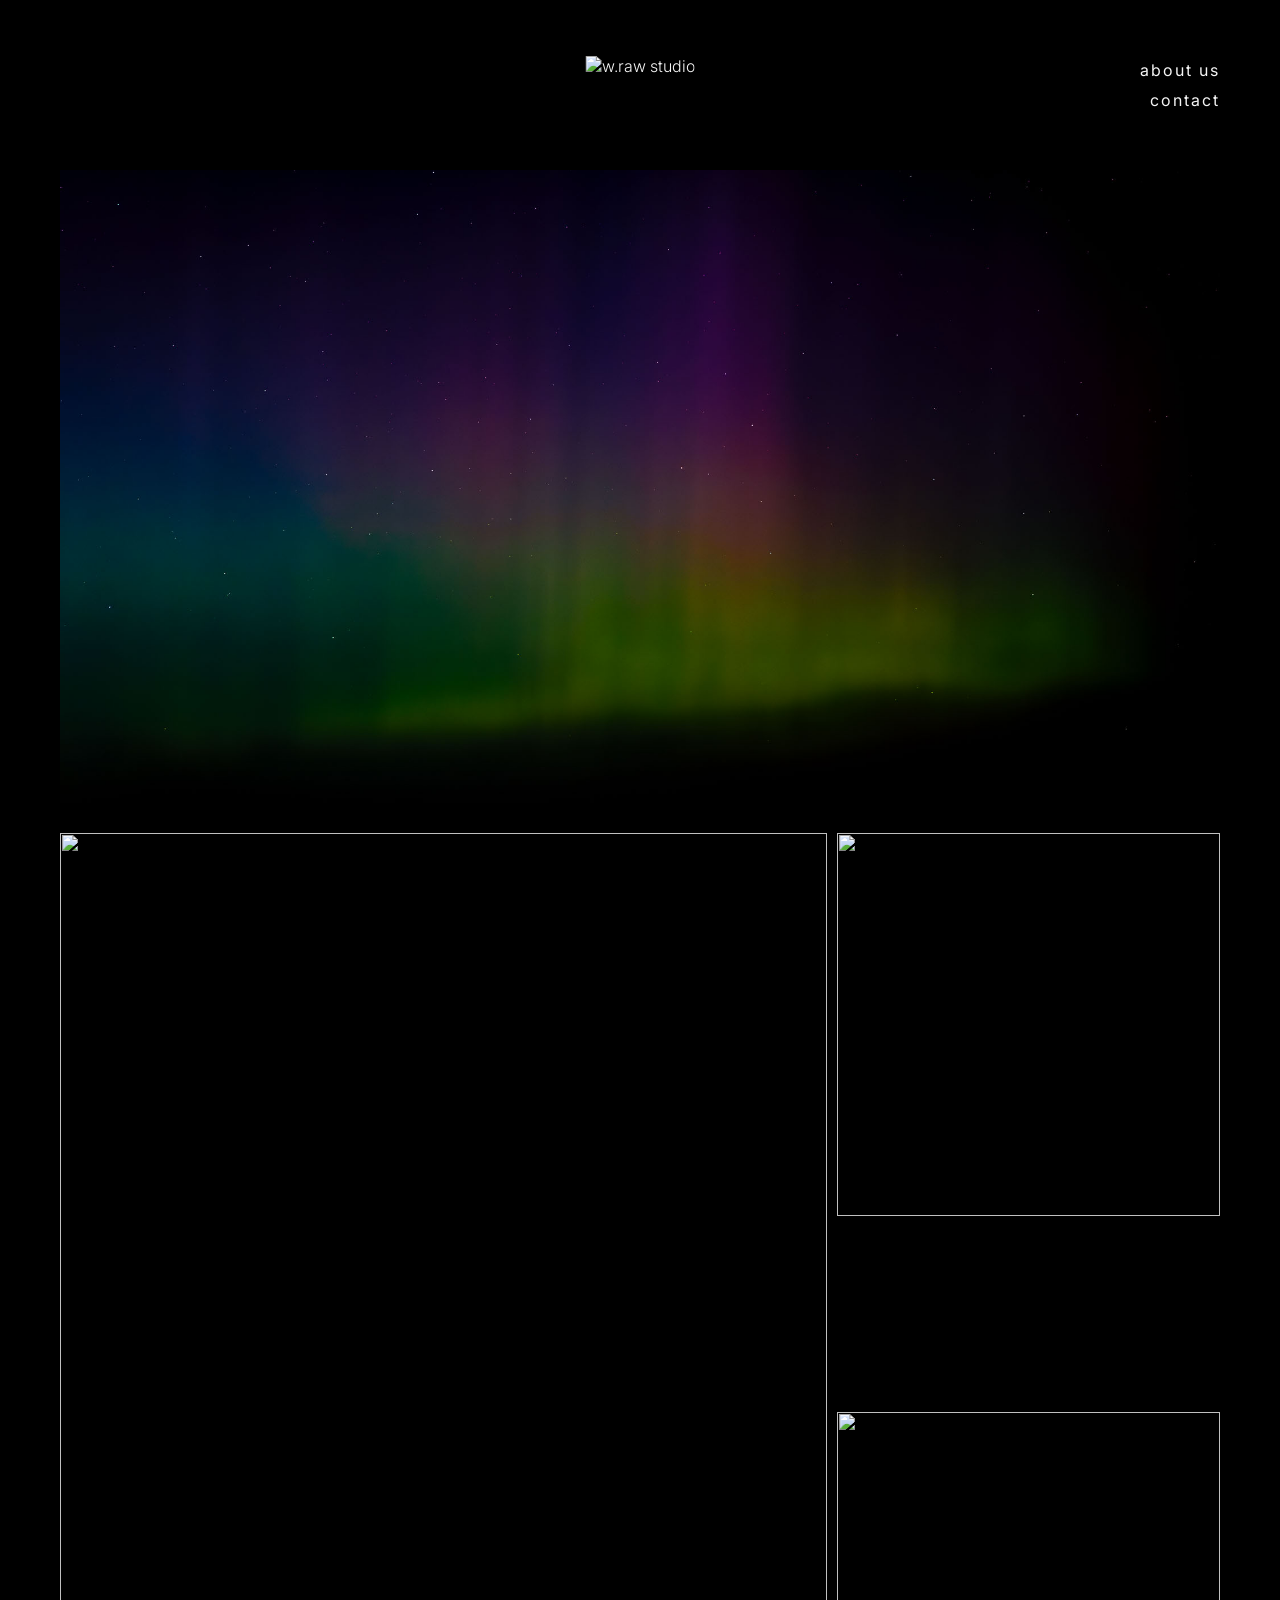
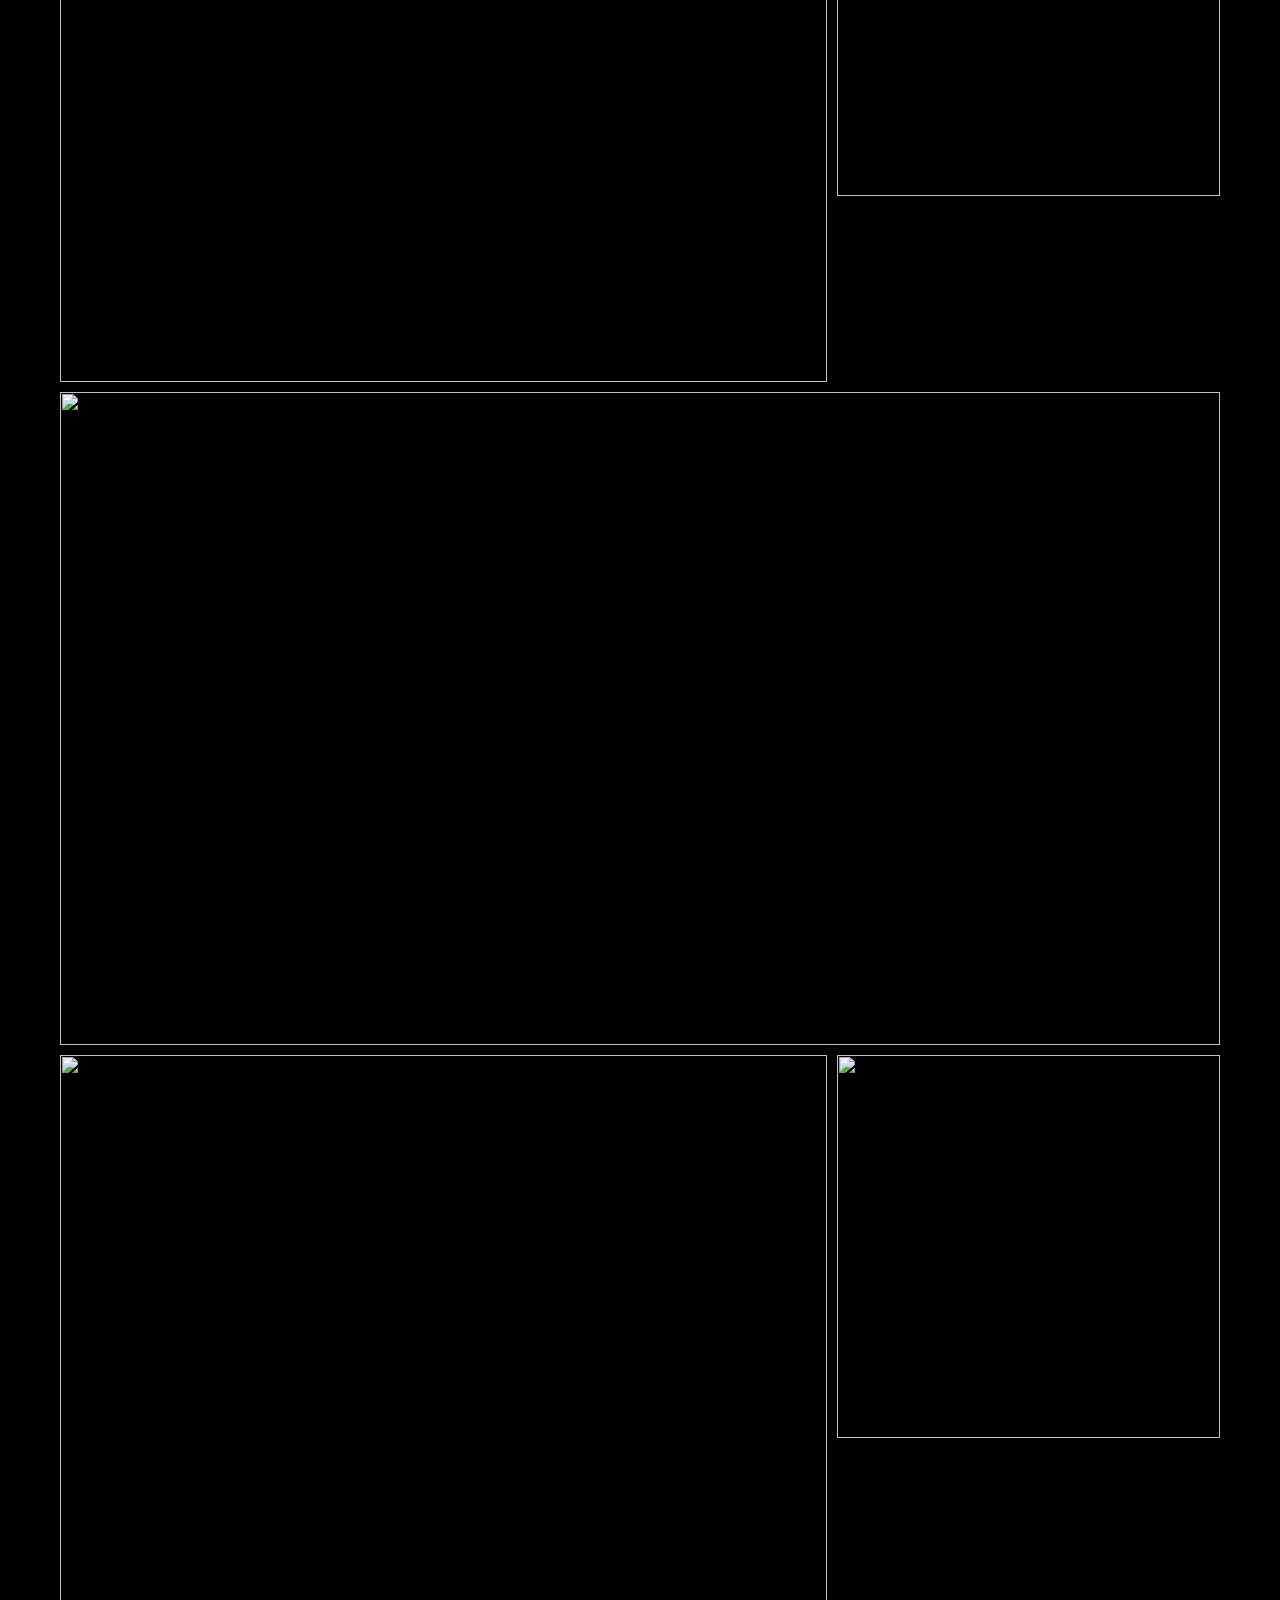
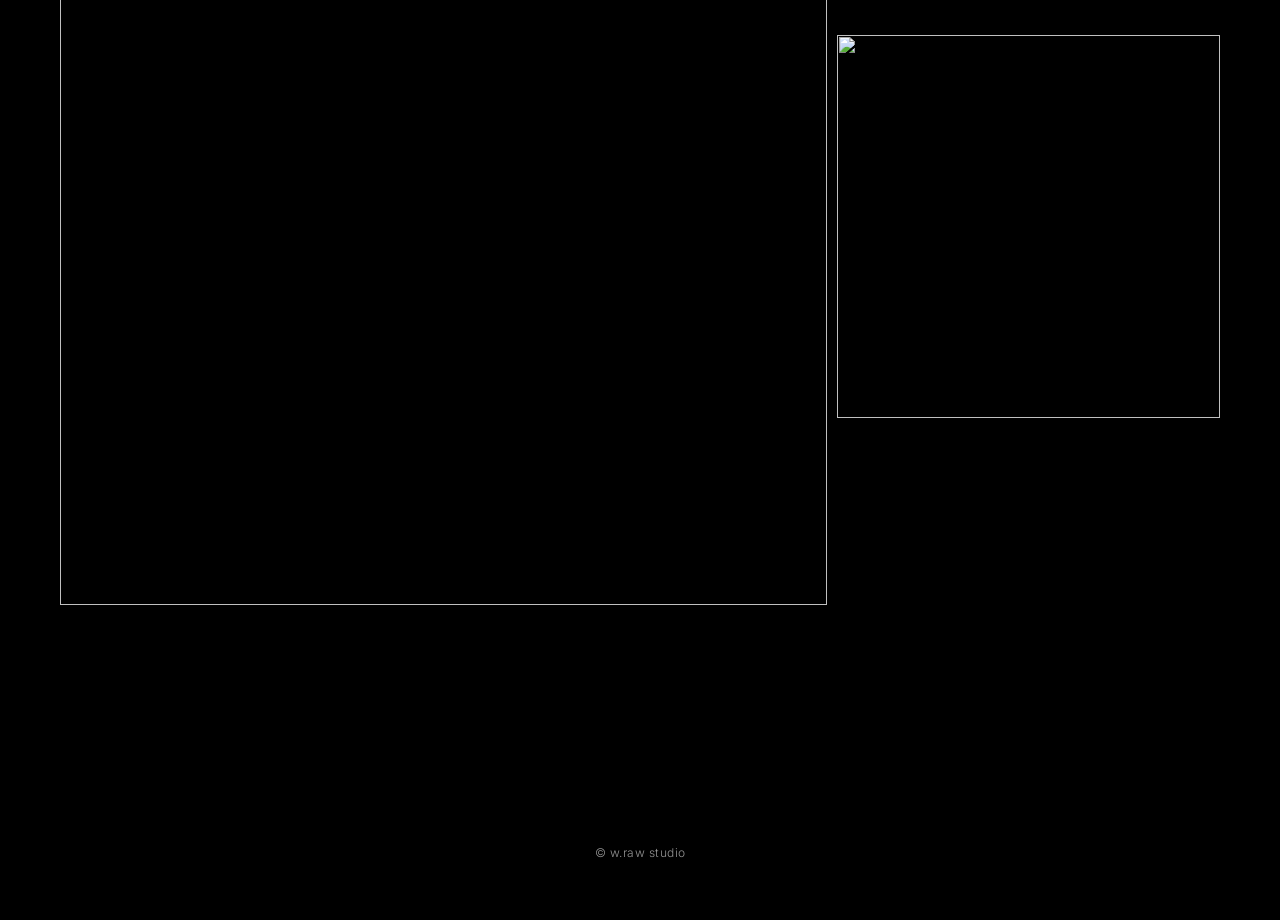
==== commit 5c960769: "major fixes" ====
--- a/index.html
+++ b/index.html
@@ -7,7 +7,15 @@
   <meta name="viewport" content="width=device-width, initial-scale=1.0">
   <meta name="format-detection" content="telephone=no">
   <meta name="description" content="Photography portfolio">
-
+  <meta property="og:title" content="w.raw studio">
+<meta property="og:description" content="Photography portfolio">
+<meta property="og:image" content="images/preview.jpg">
+<meta property="og:type" content="website">
+<meta property="og:site_name" content="w.raw studio">
+<meta property="og:url" content="https://wrawstudio.com">
+<link rel="icon" href="favicon.svg" type="image/svg+xml">
+<link rel="icon" href="favicon.ico">
+<link rel="canonical" href="https://wrawstudio.com">
   <!-- Google Fonts -->
   <link href="https://fonts.googleapis.com/css2?family=Inter:wght@300;400;500&family=Playfair+Display:wght@400;500&display=swap" rel="stylesheet">
 
@@ -21,7 +29,9 @@
        TOP NAVIGATION
   ========================== -->
   <div class="top-nav">
-    <a href="index.html" class="site-title">w.raw studio</a>
+    <a href="index.html" class="site-title">
+  <img src="images/logo.svg" alt="w.raw studio">
+</a>
 
     <div class="desktop-nav">
       <a href="about.html">about us</a>
@@ -37,88 +47,81 @@
   </div>
 
 
-  <!-- =========================
+<!-- =========================
        PHOTO FEED
-  ========================== -->
-  <main class="photo-feed">
+========================== -->
+<main class="photo-feed">
 
-    <!-- ROW 1 -->
-    <section class="row three-layout">
-      <div class="portrait shuffle"
-           data-images="images/p1.jpg,images/p2.jpg,images/p3.jpg">
+  <!-- ROW 1 : WIDE SHUFFLE -->
+  <section class="row single-layout">
+    <div class="wide shuffle"
+         data-images="images/image1.jpg,images/image2.jpg,images/w3.jpg">
 
-        <img class="active" src="images/p1.jpg" alt="">
-        <img src="images/p2.jpg" alt="">
+      <img class="active" src="images/image1.jpg" alt="">
+      <img src="images/image2.jpg" alt="">
 
-      </div>
-
-      <div class="square">
-        <img src="images/s1.jpg" alt="">
-      </div>
-
-      <div class="square">
-        <img src="images/s2.jpg" alt="">
-      </div>
-    </section>
+    </div>
+  </section>
 
 
-    <!-- ROW 2 -->
-    <section class="row single-layout">
-      <div class="wide">
-        <img src="images/image4.jpg" alt="">
-      </div>
-    </section>
+  <!-- ROW 2 : GRID WITH VERTICAL SHUFFLE -->
+  <section class="row three-layout">
+
+    <div class="square">
+      <img src="images/s1.jpg" alt="">
+    </div>
+
+    <div class="square">
+      <img src="images/s2.jpg" alt="">
+    </div>
+
+    <div class="portrait shuffle"
+         data-images="images/p1.jpg,images/p2.jpg,images/p3.jpg">
+
+      <img class="active" src="images/p1.jpg" alt="">
+      <img src="images/p2.jpg" alt="">
+
+    </div>
+
+  </section>
 
 
-    <!-- ROW 3 (INVERTED) -->
-    <section class="row three-layout inverted">
-
-      <div class="square top-square">
-        <img src="images/s3.jpg" alt="">
-      </div>
-
-      <div class="square bottom-square">
-        <img src="images/s4.jpg" alt="">
-      </div>
-
-      <div class="portrait shuffle"
-           data-images="images/image1.jpeg,images/image2.jpeg,images/image3.jpeg">
-
-        <img class="active" src="images/image1.jpeg" alt="">
-        <img src="images/image2.jpeg" alt="">
-
-      </div>
-
-    </section>
+  <!-- ROW 3 : STATIC WIDE -->
+  <section class="row single-layout">
+    <div class="wide">
+      <img src="images/image4.jpg" alt="">
+    </div>
+  </section>
 
 
-    <!-- ROW 4 -->
-    <section class="row single-layout">
-      <div class="wide">
-        <img src="images/w2.jpg" alt="">
-      </div>
-    </section>
+  <!-- ROW 4 : STATIC GRID -->
+  <section class="row three-layout">
 
-  </main>
+    <div class="square">
+      <img src="images/s3.jpg" alt="">
+    </div>
 
+    <div class="square">
+      <img src="images/s4.jpg" alt="">
+    </div>
 
-  <!-- =========================
-       SCRIPTS
-  ========================== -->
- <script>
+    <div class="portrait">
+      <img src="images/p4.jpg" alt="">
+    </div>
 
-/* MENU TOGGLE */
-const menuToggle = document.getElementById('menuToggle');
-const dropdownMenu = document.getElementById('dropdownMenu');
+  </section>
 
-if (menuToggle) {
-  menuToggle.addEventListener('click', () => {
-    dropdownMenu.classList.toggle('open');
-    menuToggle.classList.toggle('open');
-  });
-}
+</main>
 
+<script>
 
+const menuToggle = document.getElementById("menuToggle");
+const dropdownMenu = document.getElementById("dropdownMenu");
+
+menuToggle.addEventListener("click", () => {
+  menuToggle.classList.toggle("open");
+  dropdownMenu.classList.toggle("open");
+});
 /* =========================
    STABLE SHUFFLE (CLEAN VERSION)
 ========================= */
--- a/styles.css
+++ b/styles.css
@@ -2,7 +2,7 @@
    COLOR SYSTEM
 ========================================= */
 :root {
-  --bg-color: #0f0f0f;
+  --bg-color: #000000;
   --text-color: #f5f5f5;
   --accent-color: #b5b5b5;
 }
@@ -44,7 +44,7 @@
 .top-nav {
   position: relative;
   width: 100%;
-  padding: 80px 60px;
+  padding: 60px;
   display: flex;
   align-items: center;
 }
@@ -53,11 +53,12 @@
   position: absolute;
   left: 50%;
   transform: translateX(-50%);
-  font-family: 'Playfair Display', serif;
-  font-size: 58px;
-  font-weight: 400;
-  letter-spacing: 1px;
-  color: var(--text-color);
+}
+
+.site-title img {
+  height: 58px;
+  width: auto;
+  display: block;
 }
 
 .desktop-nav {
@@ -115,15 +116,17 @@
 .photo-feed {
   display: flex;
   flex-direction: column;
-  gap: 140px;
-  padding: 0 60px 140px;
+  gap: 10px;
+  padding: 0 60px 120px;
   max-width: 1400px;
   margin: 0 auto;
+  background: #000000;
 }
 
 .row {
   display: grid;
-  gap: 40px;
+  gap: 10px;
+  background: #000000;
 }
 
 /* THREE LAYOUT */
@@ -186,6 +189,7 @@
   height: 100%;
   object-fit: cover;
   display: block;
+  box-shadow: inset 0 0 120px rgba(0,0,0,0.35);
 }
 
 /* SHUFFLE */
@@ -209,6 +213,38 @@
 }
 
 /* =========================================
+   CONTENT PAGES (ABOUT / CONTACT)
+========================================= */
+
+.content-page {
+  padding: 0 60px;
+  max-width: 1400px;
+  margin: 0 auto;
+}
+
+.content-wrapper {
+  max-width: 600px;
+}
+
+.content-wrapper h1 {
+  margin-bottom: 30px;
+}
+
+/* CONTENT PAGE TYPOGRAPHY */
+
+.content-wrapper h1 {
+  font-family: 'Playfair Display', serif;
+  font-weight: 400;
+  font-size: 48px;
+  margin-bottom: 30px;
+}
+
+.content-wrapper p {
+  font-size: 16px;
+  line-height: 1.7;
+  color: var(--text-color);
+}
+/* =========================================
    DESKTOP NAV VISIBILITY
 ========================================= */
 @media (min-width: 900px) {
@@ -226,6 +262,7 @@
   .three-layout.inverted {
     grid-template-columns: 1fr;
     grid-template-rows: auto;
+    gap: 10px;
   }
 
   .three-layout *,
@@ -253,13 +290,16 @@
   }
 
   .photo-feed {
-    gap: 80px;
+    gap: 10px;
     padding: 0 30px 80px;
   }
 
-  .site-title {
-    font-size: 38px;
-    line-height: 1.1;
+  .content-page {
+    padding: 0 30px;
+  }
+
+  .site-title img {
+    height: 38px;
   }
 }
 
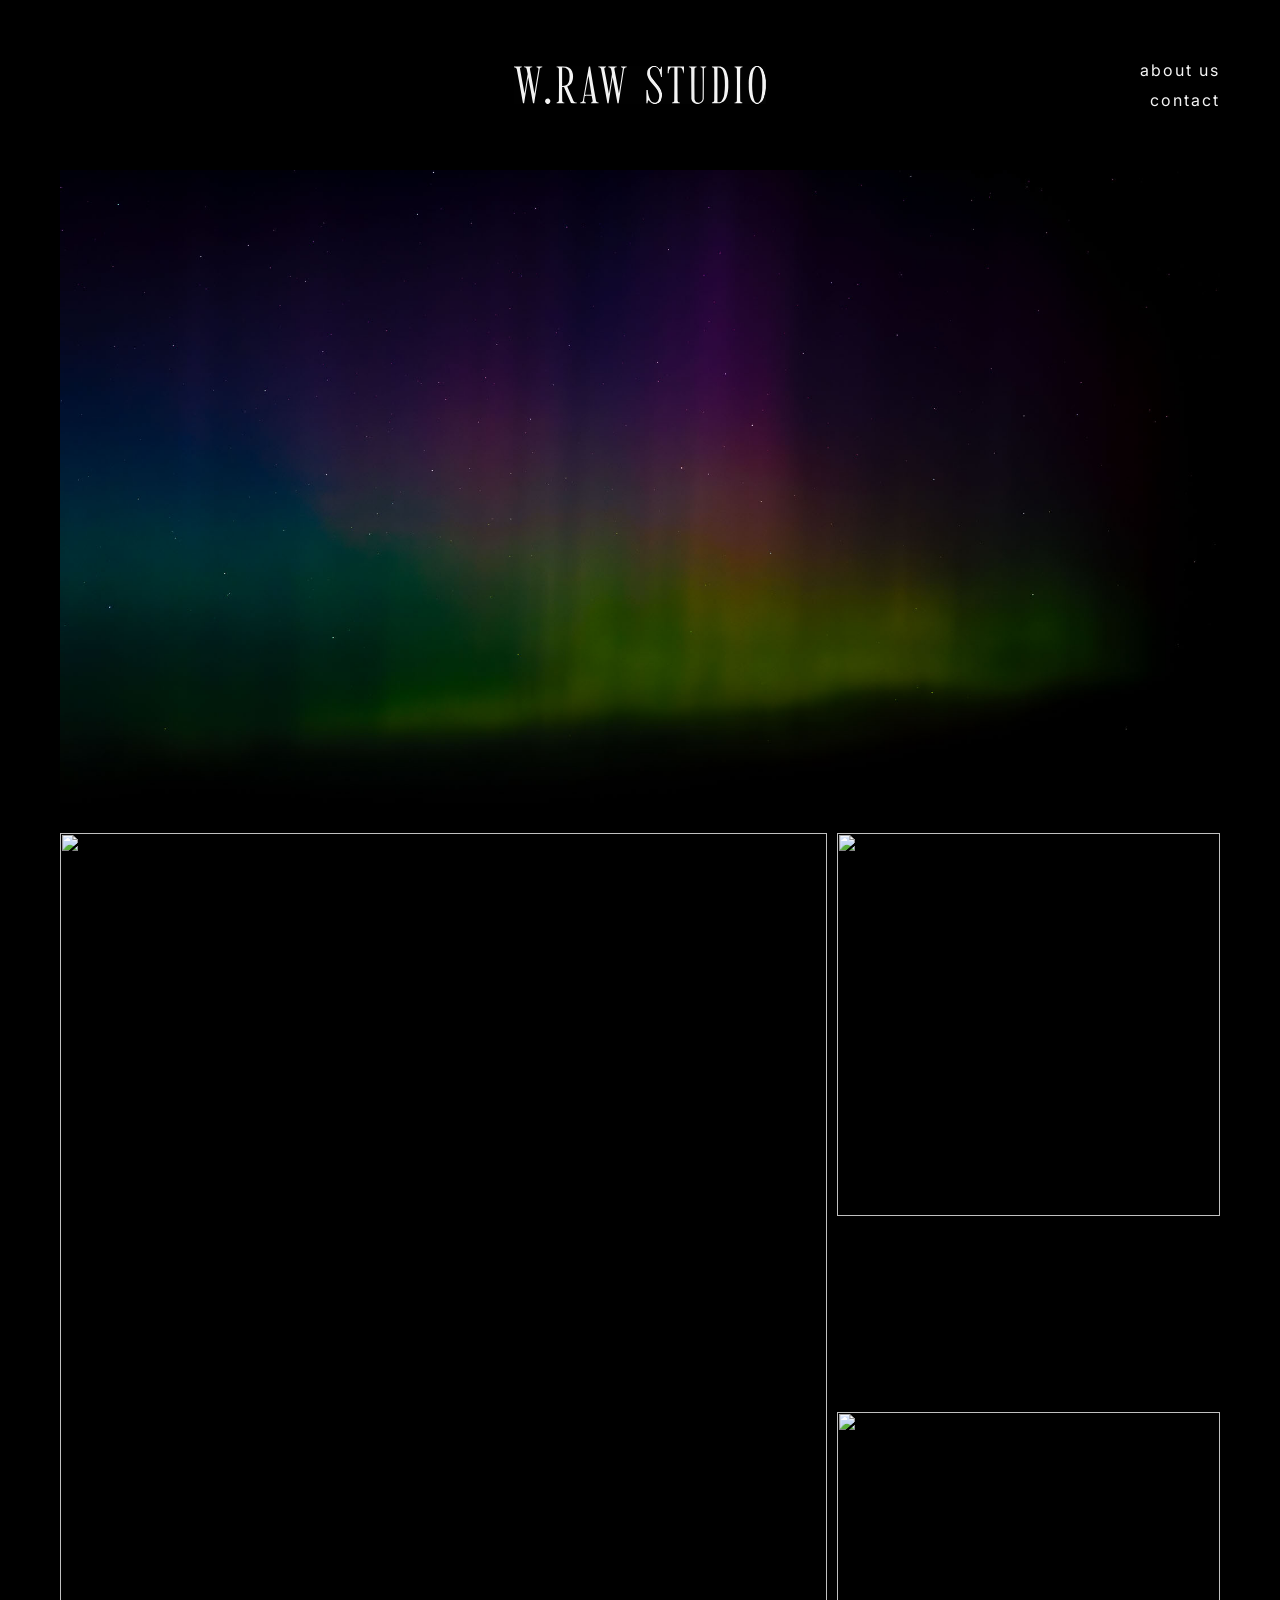
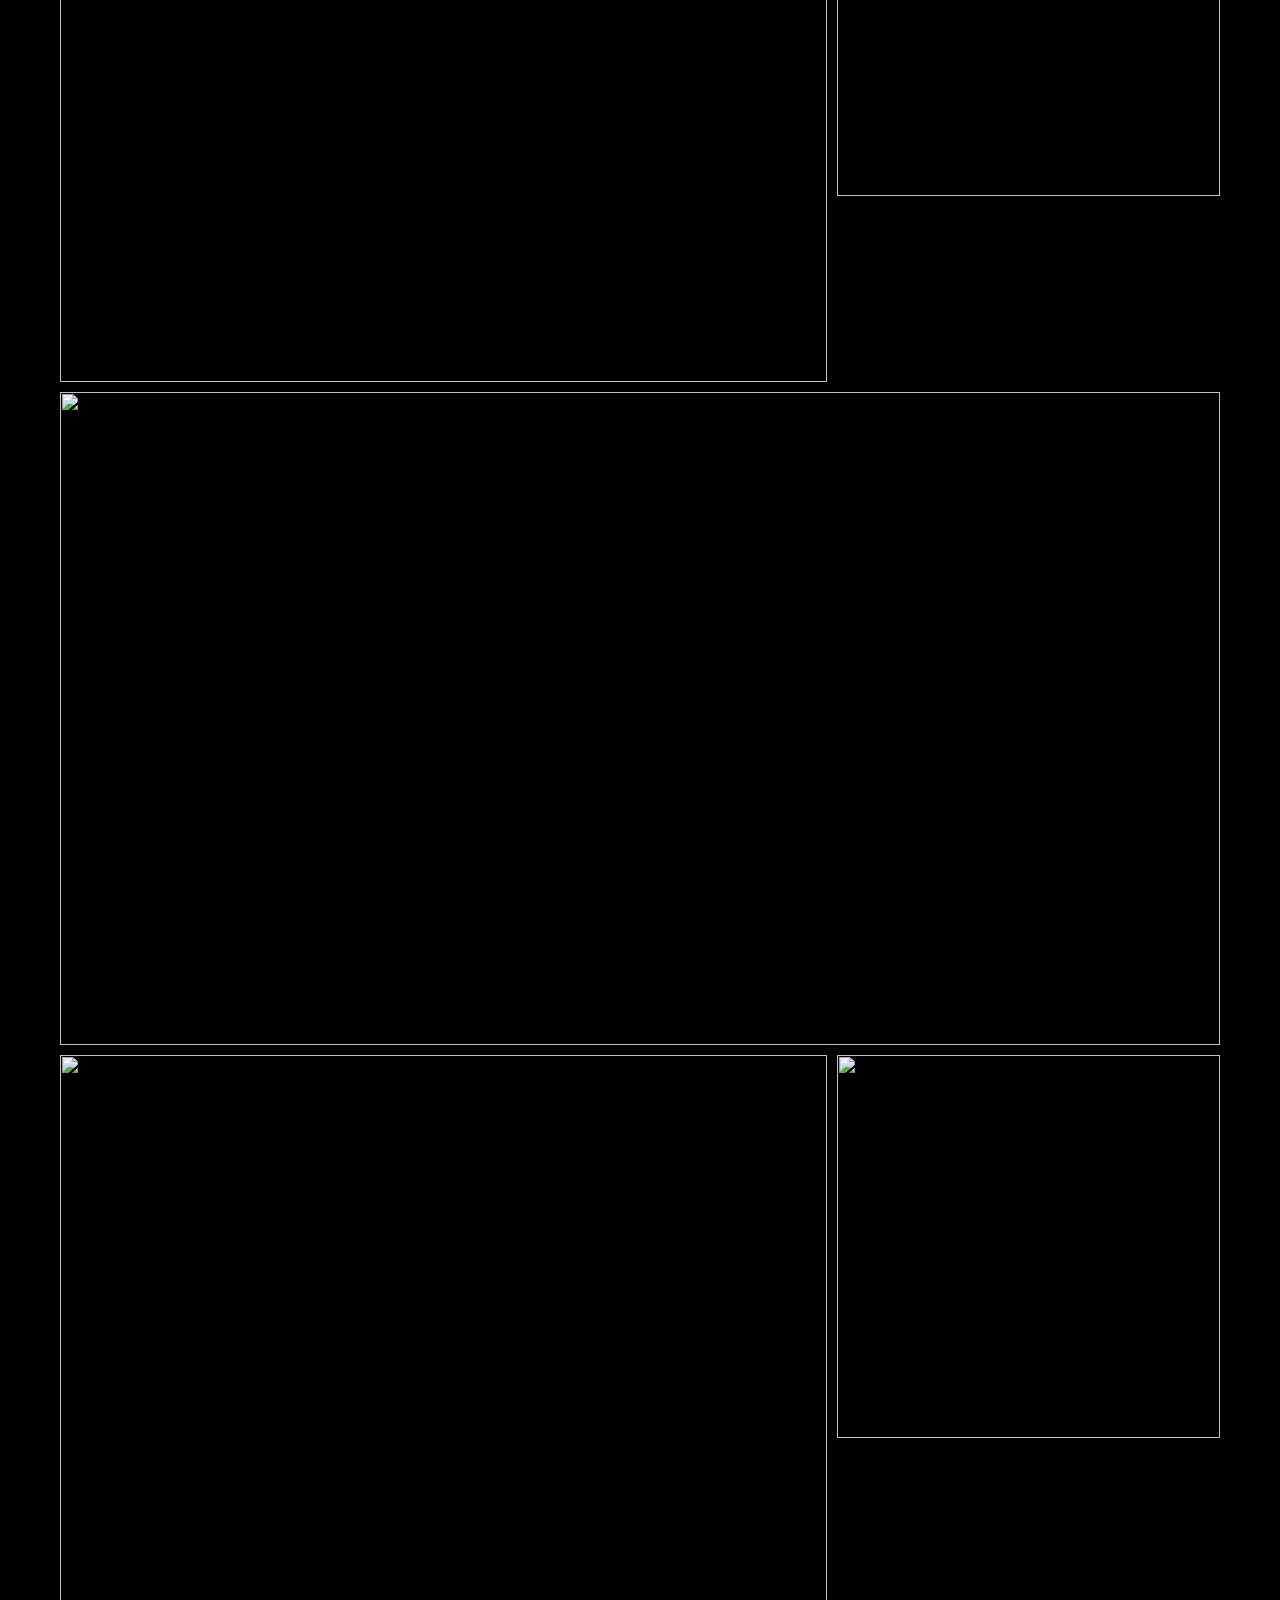
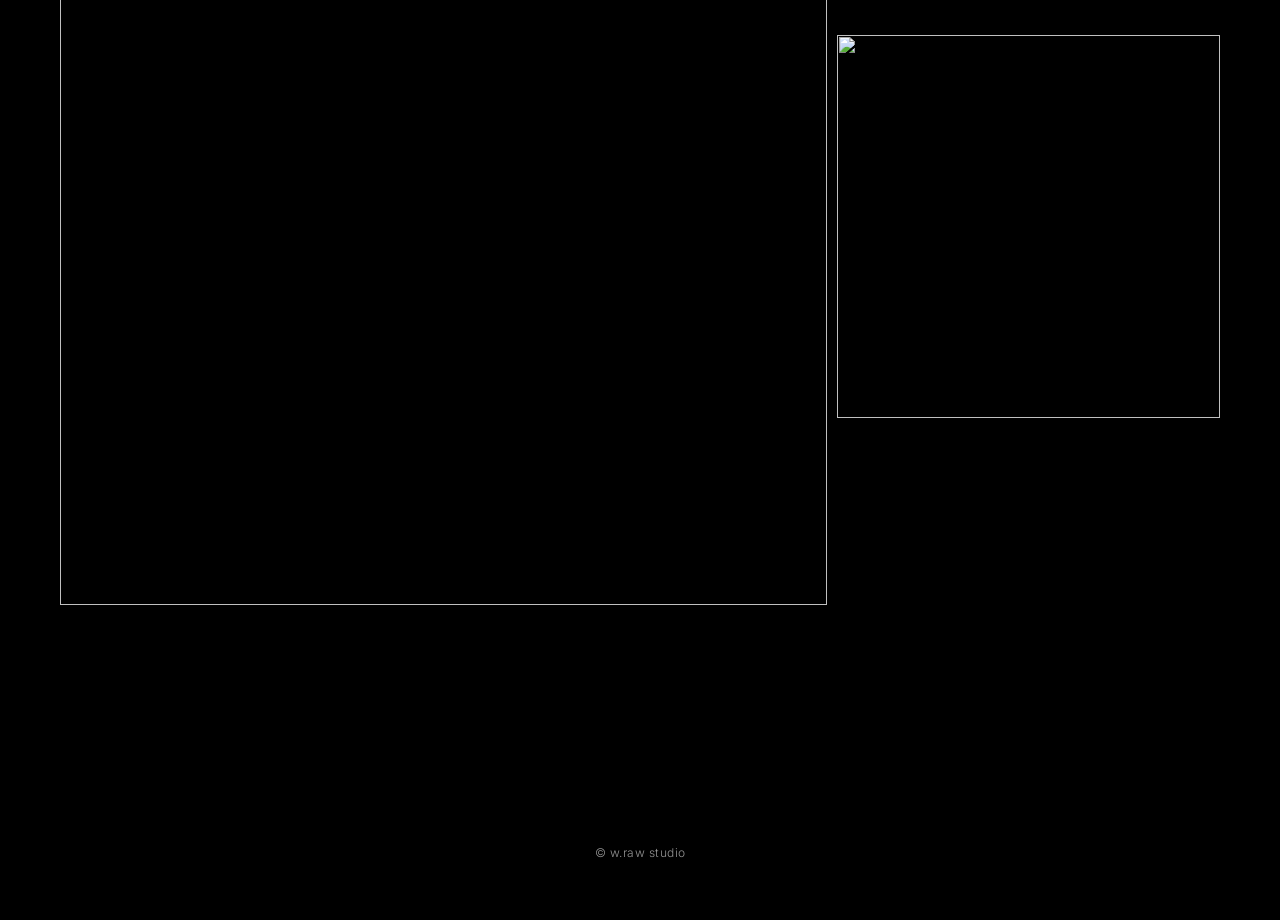
==== commit a7be8fb8: "finishing touches" ====
--- a/index.html
+++ b/index.html
@@ -6,15 +6,14 @@
   <title>w.raw studio</title>
   <meta name="viewport" content="width=device-width, initial-scale=1.0">
   <meta name="format-detection" content="telephone=no">
-  <meta name="description" content="Photography portfolio">
+  <meta name="description" content="photography portfolio">
   <meta property="og:title" content="w.raw studio">
-<meta property="og:description" content="Photography portfolio">
+<meta property="og:description" content="photography portfolio">
 <meta property="og:image" content="images/preview.jpg">
 <meta property="og:type" content="website">
 <meta property="og:site_name" content="w.raw studio">
 <meta property="og:url" content="https://wrawstudio.com">
-<link rel="icon" href="favicon.svg" type="image/svg+xml">
-<link rel="icon" href="favicon.ico">
+<link rel="icon" href="favicon.svg">
 <link rel="canonical" href="https://wrawstudio.com">
   <!-- Google Fonts -->
   <link href="https://fonts.googleapis.com/css2?family=Inter:wght@300;400;500&family=Playfair+Display:wght@400;500&display=swap" rel="stylesheet">
--- a/styles.css
+++ b/styles.css
@@ -56,7 +56,7 @@
 }
 
 .site-title img {
-  height: 58px;
+  height: 38px;
   width: auto;
   display: block;
 }
@@ -105,6 +105,12 @@
   transition: max-height 0.45s cubic-bezier(0.4, 0, 0.2, 1);
 }
 
+.dropdown-menu a {
+  font-family: 'Inter', sans-serif;
+  font-size: 16px;
+  letter-spacing: 2px;
+  font-weight: 400;
+}
 .dropdown-menu.open {
   max-height: 300px;
   margin-bottom: 40px;
@@ -233,16 +239,24 @@
 /* CONTENT PAGE TYPOGRAPHY */
 
 .content-wrapper h1 {
-  font-family: 'Playfair Display', serif;
+  font-family: 'Inter', sans-serif;
   font-weight: 400;
-  font-size: 48px;
+  font-size: 40px;
+  letter-spacing: 1px;
   margin-bottom: 30px;
 }
 
 .content-wrapper p {
+  font-family: 'Inter', sans-serif;
+  font-weight: 300;
   font-size: 16px;
   line-height: 1.7;
-  color: var(--text-color);
+  letter-spacing: 2px;
+}
+
+.contact-page .content-wrapper {
+  text-align: center;
+  margin: 0 auto;
 }
 /* =========================================
    DESKTOP NAV VISIBILITY
